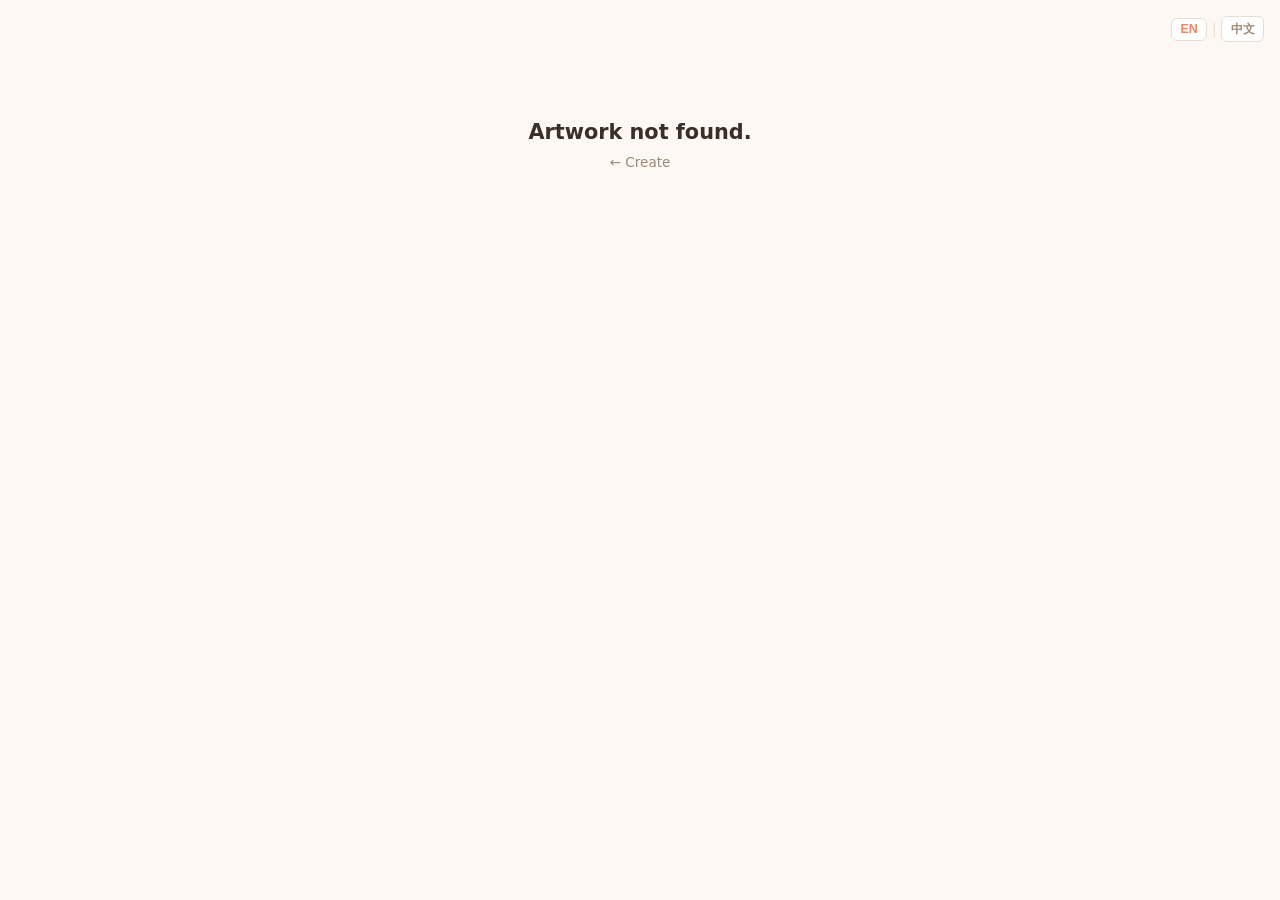
==== art.html @ 0f6ca859 "Add files via upload" ====
<!DOCTYPE html>
<html lang="en">
<head>
  <meta charset="UTF-8" />
  <meta name="viewport" content="width=device-width, initial-scale=1.0" />
  <title>Artwork</title>
  <style>
    *, *::before, *::after { box-sizing: border-box; margin: 0; padding: 0; }

    :root {
      --bg:      #fdf8f4;
      --surface: #ffffff;
      --border:  #e8ddd4;
      --primary: #f4845f;
      --text:    #3a2e27;
      --muted:   #9e8878;
      --radius:  14px;
    }

    body {
      font-family: 'Segoe UI', system-ui, sans-serif;
      background: var(--bg);
      color: var(--text);
      min-height: 100vh;
    }

    /* ── Lang switcher ── */
    .lang-switcher {
      position: fixed;
      top: 1rem;
      right: 1rem;
      display: flex;
      align-items: center;
      gap: .3rem;
      z-index: 20;
    }
    .lang-btn {
      background: rgba(255,255,255,.85);
      border: 1px solid var(--border);
      color: var(--muted);
      padding: .22rem .52rem;
      border-radius: 6px;
      font-size: .78rem;
      font-weight: 600;
      cursor: pointer;
      transition: color .15s;
      backdrop-filter: blur(4px);
    }
    .lang-btn:hover,
    .lang-btn.active { color: var(--primary); }
    .lang-sep { color: var(--border); font-size: .85rem; }

    /* ── Back link ── */
    .back-link {
      display: inline-flex;
      align-items: center;
      gap: .35rem;
      font-size: .85rem;
      color: var(--muted);
      text-decoration: none;
      margin-bottom: 1.4rem;
      transition: color .15s;
    }
    .back-link:hover { color: var(--primary); }

    /* ── Layout ── */
    .container {
      max-width: 680px;
      margin: 0 auto;
      padding: 2.5rem 1.2rem 5rem;
    }

    /* ── Image ── */
    .art-image-wrap {
      border-radius: var(--radius);
      overflow: hidden;
      box-shadow: 0 6px 32px rgba(0,0,0,.10);
      background: var(--border);
      margin-bottom: 1.6rem;
    }
    .art-image-wrap img {
      width: 100%;
      display: block;
      max-height: 72vh;
      object-fit: contain;
      background: var(--bg);
    }

    /* ── Info card ── */
    .art-info {
      background: var(--surface);
      border: 1.5px solid var(--border);
      border-radius: var(--radius);
      padding: 1.6rem 1.8rem;
    }
    .art-title {
      font-size: clamp(1.4rem, 5vw, 2rem);
      font-weight: 800;
      line-height: 1.25;
      margin-bottom: 1rem;
    }

    /* ── Meta row ── */
    .art-meta {
      display: flex;
      flex-wrap: wrap;
      gap: .5rem .9rem;
      margin-bottom: .6rem;
    }
    .art-meta-item {
      display: flex;
      align-items: center;
      gap: .3rem;
      font-size: .88rem;
      color: var(--muted);
    }
    .art-meta-value { font-weight: 600; color: var(--text); }

    /* ── Story ── */
    .art-divider {
      border: none;
      border-top: 1.5px solid var(--border);
      margin: 1.2rem 0;
    }
    .art-story-label {
      font-size: .75rem;
      font-weight: 700;
      text-transform: uppercase;
      letter-spacing: .06em;
      color: var(--muted);
      margin-bottom: .55rem;
    }
    .art-story {
      font-size: .95rem;
      line-height: 1.8;
      white-space: pre-wrap;
    }

    /* ── Action buttons ── */
    .art-actions {
      display: flex;
      gap: .7rem;
      margin-top: 1.4rem;
      flex-wrap: wrap;
    }
    .btn-action {
      display: inline-flex;
      align-items: center;
      gap: .4rem;
      padding: .55rem 1.1rem;
      border-radius: 8px;
      font-size: .85rem;
      font-weight: 600;
      cursor: pointer;
      border: 1.5px solid var(--border);
      background: var(--surface);
      color: var(--text);
      transition: border-color .15s, color .15s, background .15s;
      text-decoration: none;
    }
    .btn-action:hover {
      border-color: var(--primary);
      color: var(--primary);
      background: #fff5f2;
    }

    /* ── Toast ── */
    .toast {
      position: fixed;
      bottom: 2rem;
      left: 50%;
      transform: translateX(-50%) translateY(4px);
      background: #3a2e27;
      color: #fff;
      padding: .7rem 1.4rem;
      border-radius: 10px;
      font-size: .88rem;
      font-weight: 500;
      opacity: 0;
      pointer-events: none;
      transition: opacity .25s, transform .25s;
      white-space: nowrap;
      z-index: 100;
    }
    .toast.show {
      opacity: 1;
      transform: translateX(-50%) translateY(0);
    }

    /* ── Footer ── */
    .art-footer {
      text-align: center;
      margin-top: 2rem;
      font-size: .78rem;
      color: var(--muted);
    }
    .art-footer a {
      color: var(--primary);
      text-decoration: none;
      font-weight: 600;
    }
    .art-footer a:hover { text-decoration: underline; }

    /* ── Artwork navigation ── */
    .art-nav {
      display: flex;
      justify-content: space-between;
      align-items: center;
      margin-top: 2rem;
      gap: 1rem;
    }
    .art-nav-btn {
      display: inline-flex;
      align-items: center;
      gap: .4rem;
      padding: .6rem 1.1rem;
      border-radius: 8px;
      font-size: .85rem;
      font-weight: 600;
      cursor: pointer;
      border: 1.5px solid var(--border);
      background: var(--surface);
      color: var(--muted);
      text-decoration: none;
      transition: border-color .15s, color .15s;
    }
    .art-nav-btn:hover {
      border-color: var(--primary);
      color: var(--primary);
    }
    .art-nav-btn.disabled {
      opacity: .35;
      pointer-events: none;
    }
    .art-nav-spacer { flex: 1; }

    /* ── Not found ── */
    .not-found {
      text-align: center;
      padding: 5rem 1rem;
    }
    .not-found h2 { font-size: 1.3rem; margin-bottom: .6rem; }
    .not-found p  { color: var(--muted); font-size: .9rem; }

    @media (max-width: 480px) {
      .container { padding: 1.6rem .9rem 4rem; }
      .art-info   { padding: 1.2rem 1.2rem; }
      .art-nav-btn { font-size: .8rem; padding: .5rem .8rem; }
    }
  </style>
</head>
<body>

  <div class="lang-switcher">
    <button class="lang-btn" data-lang="en">EN</button>
    <span class="lang-sep">|</span>
    <button class="lang-btn" data-lang="zh">中文</button>
  </div>

  <div class="container" id="app"></div>

  <!-- Toast -->
  <div class="toast" id="toast"></div>

  <script src="lang.js"></script>
  <script>
    'use strict';

    let currentLang = localStorage.getItem('kids_art_lang') || 'en';
    function t(key) { return (LANG[currentLang] || LANG['en'])[key] || LANG['en'][key] || key; }

    function applyLangBtns() {
      document.documentElement.lang = currentLang === 'zh' ? 'zh-CN' : 'en';
      document.querySelectorAll('.lang-btn').forEach(btn => {
        btn.classList.toggle('active', btn.dataset.lang === currentLang);
      });
    }

    document.querySelectorAll('.lang-btn').forEach(btn => {
      btn.addEventListener('click', () => {
        currentLang = btn.dataset.lang;
        localStorage.setItem('kids_art_lang', currentLang);
        render();
      });
    });

    /* ── Helpers ── */
    function formatDate(dateStr) {
      const [y, m, d] = dateStr.split('-').map(Number);
      const locale = currentLang === 'zh' ? 'zh-CN' : 'en-US';
      return new Date(y, m - 1, d).toLocaleDateString(locale, {
        year: 'numeric', month: 'long', day: 'numeric',
      });
    }

    function esc(str) {
      return String(str)
        .replace(/&/g, '&amp;').replace(/</g, '&lt;')
        .replace(/>/g, '&gt;').replace(/"/g, '&quot;');
    }

    function showToast(msg) {
      const el = document.getElementById('toast');
      el.textContent = msg;
      el.classList.add('show');
      setTimeout(() => el.classList.remove('show'), 2800);
    }

    /* ── Data ── */
    function getAllDrawings() {
      try {
        return JSON.parse(localStorage.getItem('kids_art_gallery')) || [];
      } catch { return []; }
    }

    function getCurrentId() {
      return parseInt(new URLSearchParams(location.search).get('id')) || null;
    }

    function getDrawing() {
      const id = getCurrentId();
      if (!id) return null;
      const list = getAllDrawings();
      return list.find(d => d.id === id) || null;
    }

    /* ── Prev / Next ── */
    function getAdjacentIds() {
      const id = getCurrentId();
      if (!id) return { prevId: null, nextId: null };
      // Sort same as gallery: newest first by date
      const list = getAllDrawings().slice().sort((a, b) => {
        if (b.date !== a.date) return b.date.localeCompare(a.date);
        return b.id - a.id;
      });
      const idx = list.findIndex(d => d.id === id);
      return {
        prevId: idx < list.length - 1 ? list[idx + 1].id : null,
        nextId: idx > 0 ? list[idx - 1].id : null,
      };
    }

    /* ── Actions ── */
    function handleShare() {
      navigator.clipboard.writeText(location.href).then(() => {
        showToast(t('shareToast'));
      }).catch(() => {
        // Fallback: select input
        const el = document.createElement('input');
        el.value = location.href;
        document.body.appendChild(el);
        el.select();
        document.execCommand('copy');
        document.body.removeChild(el);
        showToast(t('shareToast'));
      });
    }

    function handleDownload(d) {
      const a = document.createElement('a');
      a.href = d.imageUrl;
      a.download = (d.title || 'artwork') + '.jpg';
      document.body.appendChild(a);
      a.click();
      document.body.removeChild(a);
    }

    /* ── Render ── */
    function render() {
      applyLangBtns();
      const d = getDrawing();
      const app = document.getElementById('app');

      if (!d) {
        document.title = t('shareNotFound');
        app.innerHTML = `
          <div class="not-found">
            <h2>${t('shareNotFound')}</h2>
            <p><a class="back-link" href="index.html">← ${t('navHome')}</a></p>
          </div>`;
        return;
      }

      document.title = `${d.title} · ${t('siteTitle')}`;

      // Meta items
      const metas = [];
      if (d.artist) metas.push(`
        <div class="art-meta-item">
          <span>🎨</span>
          <span class="art-meta-value">${esc(d.artist)}</span>
        </div>`);
      if (d.age) metas.push(`
        <div class="art-meta-item">
          <span>🌱</span>
          <span>${t('labelAge')}</span>
          <span class="art-meta-value">${esc(d.age)}</span>
        </div>`);
      metas.push(`
        <div class="art-meta-item">
          <span>📅</span>
          <span class="art-meta-value">${formatDate(d.date)}</span>
        </div>`);

      const storyHtml = d.story ? `
        <hr class="art-divider" />
        <div class="art-story-label">${t('labelStory')}</div>
        <p class="art-story">${esc(d.story)}</p>` : '';

      // Prev / Next
      const { prevId, nextId } = getAdjacentIds();
      const prevBtn = `<a class="art-nav-btn${prevId ? '' : ' disabled'}" ${prevId ? `href="art.html?id=${prevId}"` : ''}>${t('navPrevArt')}</a>`;
      const nextBtn = `<a class="art-nav-btn${nextId ? '' : ' disabled'}" ${nextId ? `href="art.html?id=${nextId}"` : ''}>${t('navNextArt')}</a>`;

      app.innerHTML = `
        <a class="back-link" href="index.html">← ${t('navHome')}</a>
        <div class="art-image-wrap">
          <img src="${d.imageUrl}" alt="${esc(d.title)}" />
        </div>
        <div class="art-info">
          <h1 class="art-title">${esc(d.title)}</h1>
          <div class="art-meta">${metas.join('')}</div>
          ${storyHtml}
          <div class="art-actions">
            <button class="btn-action" id="btn-share-link">${t('btnShareLink')}</button>
            <button class="btn-action" id="btn-download-img">${t('btnDownloadImg')}</button>
          </div>
        </div>
        <div class="art-nav">
          ${prevBtn}
          <span class="art-nav-spacer"></span>
          ${nextBtn}
        </div>
        <p class="art-footer">
          ${t('shareFooter')} <a href="index.html">${t('siteTitle')}</a>
        </p>`;

      document.getElementById('btn-share-link').addEventListener('click', handleShare);
      document.getElementById('btn-download-img').addEventListener('click', () => handleDownload(d));
    }

    render();
  </script>
</body>
</html>
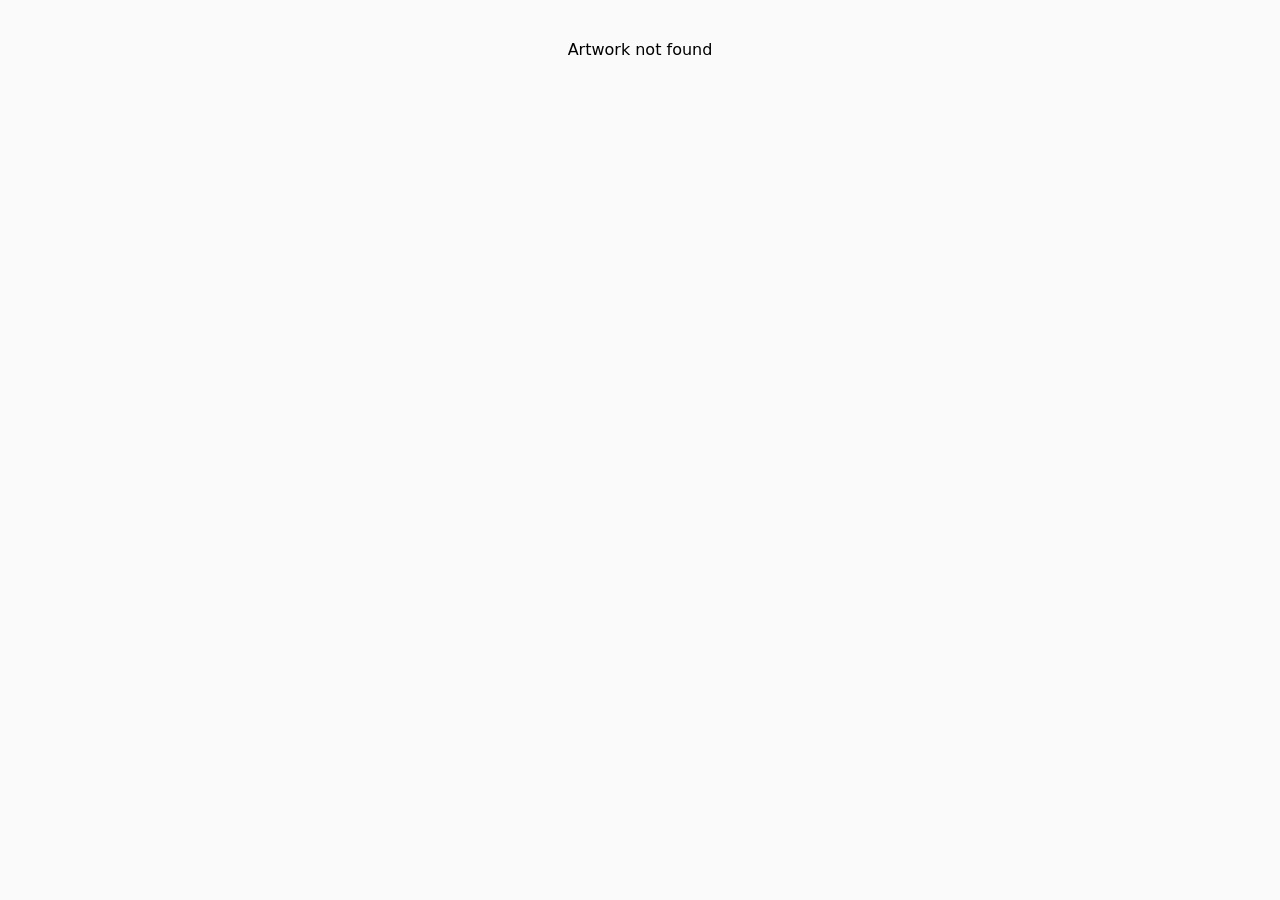
==== commit 5720e338: "Update art.html" ====
--- a/art.html
+++ b/art.html
@@ -1,445 +1,113 @@
 <!DOCTYPE html>
 <html lang="en">
 <head>
-  <meta charset="UTF-8" />
-  <meta name="viewport" content="width=device-width, initial-scale=1.0" />
-  <title>Artwork</title>
-  <style>
-    *, *::before, *::after { box-sizing: border-box; margin: 0; padding: 0; }
 
-    :root {
-      --bg:      #fdf8f4;
-      --surface: #ffffff;
-      --border:  #e8ddd4;
-      --primary: #f4845f;
-      --text:    #3a2e27;
-      --muted:   #9e8878;
-      --radius:  14px;
-    }
+<meta charset="UTF-8">
+<meta name="viewport" content="width=device-width, initial-scale=1.0">
 
-    body {
-      font-family: 'Segoe UI', system-ui, sans-serif;
-      background: var(--bg);
-      color: var(--text);
-      min-height: 100vh;
-    }
+<title>Artwork</title>
 
-    /* ── Lang switcher ── */
-    .lang-switcher {
-      position: fixed;
-      top: 1rem;
-      right: 1rem;
-      display: flex;
-      align-items: center;
-      gap: .3rem;
-      z-index: 20;
-    }
-    .lang-btn {
-      background: rgba(255,255,255,.85);
-      border: 1px solid var(--border);
-      color: var(--muted);
-      padding: .22rem .52rem;
-      border-radius: 6px;
-      font-size: .78rem;
-      font-weight: 600;
-      cursor: pointer;
-      transition: color .15s;
-      backdrop-filter: blur(4px);
-    }
-    .lang-btn:hover,
-    .lang-btn.active { color: var(--primary); }
-    .lang-sep { color: var(--border); font-size: .85rem; }
+<style>
 
-    /* ── Back link ── */
-    .back-link {
-      display: inline-flex;
-      align-items: center;
-      gap: .35rem;
-      font-size: .85rem;
-      color: var(--muted);
-      text-decoration: none;
-      margin-bottom: 1.4rem;
-      transition: color .15s;
-    }
-    .back-link:hover { color: var(--primary); }
+body{
+font-family:system-ui;
+margin:0;
+background:#fafafa;
+display:flex;
+justify-content:center;
+}
 
-    /* ── Layout ── */
-    .container {
-      max-width: 680px;
-      margin: 0 auto;
-      padding: 2.5rem 1.2rem 5rem;
-    }
+.container{
+max-width:720px;
+padding:40px 20px;
+}
 
-    /* ── Image ── */
-    .art-image-wrap {
-      border-radius: var(--radius);
-      overflow: hidden;
-      box-shadow: 0 6px 32px rgba(0,0,0,.10);
-      background: var(--border);
-      margin-bottom: 1.6rem;
-    }
-    .art-image-wrap img {
-      width: 100%;
-      display: block;
-      max-height: 72vh;
-      object-fit: contain;
-      background: var(--bg);
-    }
+img{
+width:100%;
+border-radius:14px;
+}
 
-    /* ── Info card ── */
-    .art-info {
-      background: var(--surface);
-      border: 1.5px solid var(--border);
-      border-radius: var(--radius);
-      padding: 1.6rem 1.8rem;
-    }
-    .art-title {
-      font-size: clamp(1.4rem, 5vw, 2rem);
-      font-weight: 800;
-      line-height: 1.25;
-      margin-bottom: 1rem;
-    }
+h1{
+margin-top:20px;
+}
 
-    /* ── Meta row ── */
-    .art-meta {
-      display: flex;
-      flex-wrap: wrap;
-      gap: .5rem .9rem;
-      margin-bottom: .6rem;
-    }
-    .art-meta-item {
-      display: flex;
-      align-items: center;
-      gap: .3rem;
-      font-size: .88rem;
-      color: var(--muted);
-    }
-    .art-meta-value { font-weight: 600; color: var(--text); }
+.meta{
+color:#777;
+margin-top:6px;
+}
 
-    /* ── Story ── */
-    .art-divider {
-      border: none;
-      border-top: 1.5px solid var(--border);
-      margin: 1.2rem 0;
-    }
-    .art-story-label {
-      font-size: .75rem;
-      font-weight: 700;
-      text-transform: uppercase;
-      letter-spacing: .06em;
-      color: var(--muted);
-      margin-bottom: .55rem;
-    }
-    .art-story {
-      font-size: .95rem;
-      line-height: 1.8;
-      white-space: pre-wrap;
-    }
+.story{
+margin-top:20px;
+line-height:1.6;
+font-size:16px;
+}
 
-    /* ── Action buttons ── */
-    .art-actions {
-      display: flex;
-      gap: .7rem;
-      margin-top: 1.4rem;
-      flex-wrap: wrap;
-    }
-    .btn-action {
-      display: inline-flex;
-      align-items: center;
-      gap: .4rem;
-      padding: .55rem 1.1rem;
-      border-radius: 8px;
-      font-size: .85rem;
-      font-weight: 600;
-      cursor: pointer;
-      border: 1.5px solid var(--border);
-      background: var(--surface);
-      color: var(--text);
-      transition: border-color .15s, color .15s, background .15s;
-      text-decoration: none;
-    }
-    .btn-action:hover {
-      border-color: var(--primary);
-      color: var(--primary);
-      background: #fff5f2;
-    }
+.home{
+display:inline-block;
+margin-bottom:20px;
+color:#666;
+text-decoration:none;
+}
 
-    /* ── Toast ── */
-    .toast {
-      position: fixed;
-      bottom: 2rem;
-      left: 50%;
-      transform: translateX(-50%) translateY(4px);
-      background: #3a2e27;
-      color: #fff;
-      padding: .7rem 1.4rem;
-      border-radius: 10px;
-      font-size: .88rem;
-      font-weight: 500;
-      opacity: 0;
-      pointer-events: none;
-      transition: opacity .25s, transform .25s;
-      white-space: nowrap;
-      z-index: 100;
-    }
-    .toast.show {
-      opacity: 1;
-      transform: translateX(-50%) translateY(0);
-    }
+</style>
 
-    /* ── Footer ── */
-    .art-footer {
-      text-align: center;
-      margin-top: 2rem;
-      font-size: .78rem;
-      color: var(--muted);
-    }
-    .art-footer a {
-      color: var(--primary);
-      text-decoration: none;
-      font-weight: 600;
-    }
-    .art-footer a:hover { text-decoration: underline; }
+</head>
 
-    /* ── Artwork navigation ── */
-    .art-nav {
-      display: flex;
-      justify-content: space-between;
-      align-items: center;
-      margin-top: 2rem;
-      gap: 1rem;
-    }
-    .art-nav-btn {
-      display: inline-flex;
-      align-items: center;
-      gap: .4rem;
-      padding: .6rem 1.1rem;
-      border-radius: 8px;
-      font-size: .85rem;
-      font-weight: 600;
-      cursor: pointer;
-      border: 1.5px solid var(--border);
-      background: var(--surface);
-      color: var(--muted);
-      text-decoration: none;
-      transition: border-color .15s, color .15s;
-    }
-    .art-nav-btn:hover {
-      border-color: var(--primary);
-      color: var(--primary);
-    }
-    .art-nav-btn.disabled {
-      opacity: .35;
-      pointer-events: none;
-    }
-    .art-nav-spacer { flex: 1; }
-
-    /* ── Not found ── */
-    .not-found {
-      text-align: center;
-      padding: 5rem 1rem;
-    }
-    .not-found h2 { font-size: 1.3rem; margin-bottom: .6rem; }
-    .not-found p  { color: var(--muted); font-size: .9rem; }
-
-    @media (max-width: 480px) {
-      .container { padding: 1.6rem .9rem 4rem; }
-      .art-info   { padding: 1.2rem 1.2rem; }
-      .art-nav-btn { font-size: .8rem; padding: .5rem .8rem; }
-    }
-  </style>
-</head>
 <body>
 
-  <div class="lang-switcher">
-    <button class="lang-btn" data-lang="en">EN</button>
-    <span class="lang-sep">|</span>
-    <button class="lang-btn" data-lang="zh">中文</button>
-  </div>
+<div class="container" id="art"></div>
 
-  <div class="container" id="app"></div>
+<script>
 
-  <!-- Toast -->
-  <div class="toast" id="toast"></div>
+function getDrawings(){
 
-  <script src="lang.js"></script>
-  <script>
-    'use strict';
+try{
+return JSON.parse(localStorage.getItem("kids_art_gallery"))||[]
+}catch{
+return[]
+}
 
-    let currentLang = localStorage.getItem('kids_art_lang') || 'en';
-    function t(key) { return (LANG[currentLang] || LANG['en'])[key] || LANG['en'][key] || key; }
+}
 
-    function applyLangBtns() {
-      document.documentElement.lang = currentLang === 'zh' ? 'zh-CN' : 'en';
-      document.querySelectorAll('.lang-btn').forEach(btn => {
-        btn.classList.toggle('active', btn.dataset.lang === currentLang);
-      });
-    }
+const params=new URLSearchParams(location.search)
 
-    document.querySelectorAll('.lang-btn').forEach(btn => {
-      btn.addEventListener('click', () => {
-        currentLang = btn.dataset.lang;
-        localStorage.setItem('kids_art_lang', currentLang);
-        render();
-      });
-    });
+const id=params.get("id")
 
-    /* ── Helpers ── */
-    function formatDate(dateStr) {
-      const [y, m, d] = dateStr.split('-').map(Number);
-      const locale = currentLang === 'zh' ? 'zh-CN' : 'en-US';
-      return new Date(y, m - 1, d).toLocaleDateString(locale, {
-        year: 'numeric', month: 'long', day: 'numeric',
-      });
-    }
+const drawings=getDrawings()
 
-    function esc(str) {
-      return String(str)
-        .replace(/&/g, '&amp;').replace(/</g, '&lt;')
-        .replace(/>/g, '&gt;').replace(/"/g, '&quot;');
-    }
+const d=drawings[id]
 
-    function showToast(msg) {
-      const el = document.getElementById('toast');
-      el.textContent = msg;
-      el.classList.add('show');
-      setTimeout(() => el.classList.remove('show'), 2800);
-    }
+if(!d){
 
-    /* ── Data ── */
-    function getAllDrawings() {
-      try {
-        return JSON.parse(localStorage.getItem('kids_art_gallery')) || [];
-      } catch { return []; }
-    }
+document.getElementById("art").innerHTML="Artwork not found"
 
-    function getCurrentId() {
-      return parseInt(new URLSearchParams(location.search).get('id')) || null;
-    }
+}else{
 
-    function getDrawing() {
-      const id = getCurrentId();
-      if (!id) return null;
-      const list = getAllDrawings();
-      return list.find(d => d.id === id) || null;
-    }
+document.getElementById("art").innerHTML=`
 
-    /* ── Prev / Next ── */
-    function getAdjacentIds() {
-      const id = getCurrentId();
-      if (!id) return { prevId: null, nextId: null };
-      // Sort same as gallery: newest first by date
-      const list = getAllDrawings().slice().sort((a, b) => {
-        if (b.date !== a.date) return b.date.localeCompare(a.date);
-        return b.id - a.id;
-      });
-      const idx = list.findIndex(d => d.id === id);
-      return {
-        prevId: idx < list.length - 1 ? list[idx + 1].id : null,
-        nextId: idx > 0 ? list[idx - 1].id : null,
-      };
-    }
+<a class="home" href="index.html">← Home</a>
 
-    /* ── Actions ── */
-    function handleShare() {
-      navigator.clipboard.writeText(location.href).then(() => {
-        showToast(t('shareToast'));
-      }).catch(() => {
-        // Fallback: select input
-        const el = document.createElement('input');
-        el.value = location.href;
-        document.body.appendChild(el);
-        el.select();
-        document.execCommand('copy');
-        document.body.removeChild(el);
-        showToast(t('shareToast'));
-      });
-    }
+<img src="${d.imageUrl}">
 
-    function handleDownload(d) {
-      const a = document.createElement('a');
-      a.href = d.imageUrl;
-      a.download = (d.title || 'artwork') + '.jpg';
-      document.body.appendChild(a);
-      a.click();
-      document.body.removeChild(a);
-    }
+<h1>${d.title||""}</h1>
 
-    /* ── Render ── */
-    function render() {
-      applyLangBtns();
-      const d = getDrawing();
-      const app = document.getElementById('app');
+<div class="meta">
 
-      if (!d) {
-        document.title = t('shareNotFound');
-        app.innerHTML = `
-          <div class="not-found">
-            <h2>${t('shareNotFound')}</h2>
-            <p><a class="back-link" href="index.html">← ${t('navHome')}</a></p>
-          </div>`;
-        return;
-      }
+${d.date||""}
 
-      document.title = `${d.title} · ${t('siteTitle')}`;
+</div>
 
-      // Meta items
-      const metas = [];
-      if (d.artist) metas.push(`
-        <div class="art-meta-item">
-          <span>🎨</span>
-          <span class="art-meta-value">${esc(d.artist)}</span>
-        </div>`);
-      if (d.age) metas.push(`
-        <div class="art-meta-item">
-          <span>🌱</span>
-          <span>${t('labelAge')}</span>
-          <span class="art-meta-value">${esc(d.age)}</span>
-        </div>`);
-      metas.push(`
-        <div class="art-meta-item">
-          <span>📅</span>
-          <span class="art-meta-value">${formatDate(d.date)}</span>
-        </div>`);
+<div class="story">
 
-      const storyHtml = d.story ? `
-        <hr class="art-divider" />
-        <div class="art-story-label">${t('labelStory')}</div>
-        <p class="art-story">${esc(d.story)}</p>` : '';
+${d.story||""}
 
-      // Prev / Next
-      const { prevId, nextId } = getAdjacentIds();
-      const prevBtn = `<a class="art-nav-btn${prevId ? '' : ' disabled'}" ${prevId ? `href="art.html?id=${prevId}"` : ''}>${t('navPrevArt')}</a>`;
-      const nextBtn = `<a class="art-nav-btn${nextId ? '' : ' disabled'}" ${nextId ? `href="art.html?id=${nextId}"` : ''}>${t('navNextArt')}</a>`;
+</div>
 
-      app.innerHTML = `
-        <a class="back-link" href="index.html">← ${t('navHome')}</a>
-        <div class="art-image-wrap">
-          <img src="${d.imageUrl}" alt="${esc(d.title)}" />
-        </div>
-        <div class="art-info">
-          <h1 class="art-title">${esc(d.title)}</h1>
-          <div class="art-meta">${metas.join('')}</div>
-          ${storyHtml}
-          <div class="art-actions">
-            <button class="btn-action" id="btn-share-link">${t('btnShareLink')}</button>
-            <button class="btn-action" id="btn-download-img">${t('btnDownloadImg')}</button>
-          </div>
-        </div>
-        <div class="art-nav">
-          ${prevBtn}
-          <span class="art-nav-spacer"></span>
-          ${nextBtn}
-        </div>
-        <p class="art-footer">
-          ${t('shareFooter')} <a href="index.html">${t('siteTitle')}</a>
-        </p>`;
+`
 
-      document.getElementById('btn-share-link').addEventListener('click', handleShare);
-      document.getElementById('btn-download-img').addEventListener('click', () => handleDownload(d));
-    }
+}
 
-    render();
-  </script>
+</script>
+
 </body>
 </html>
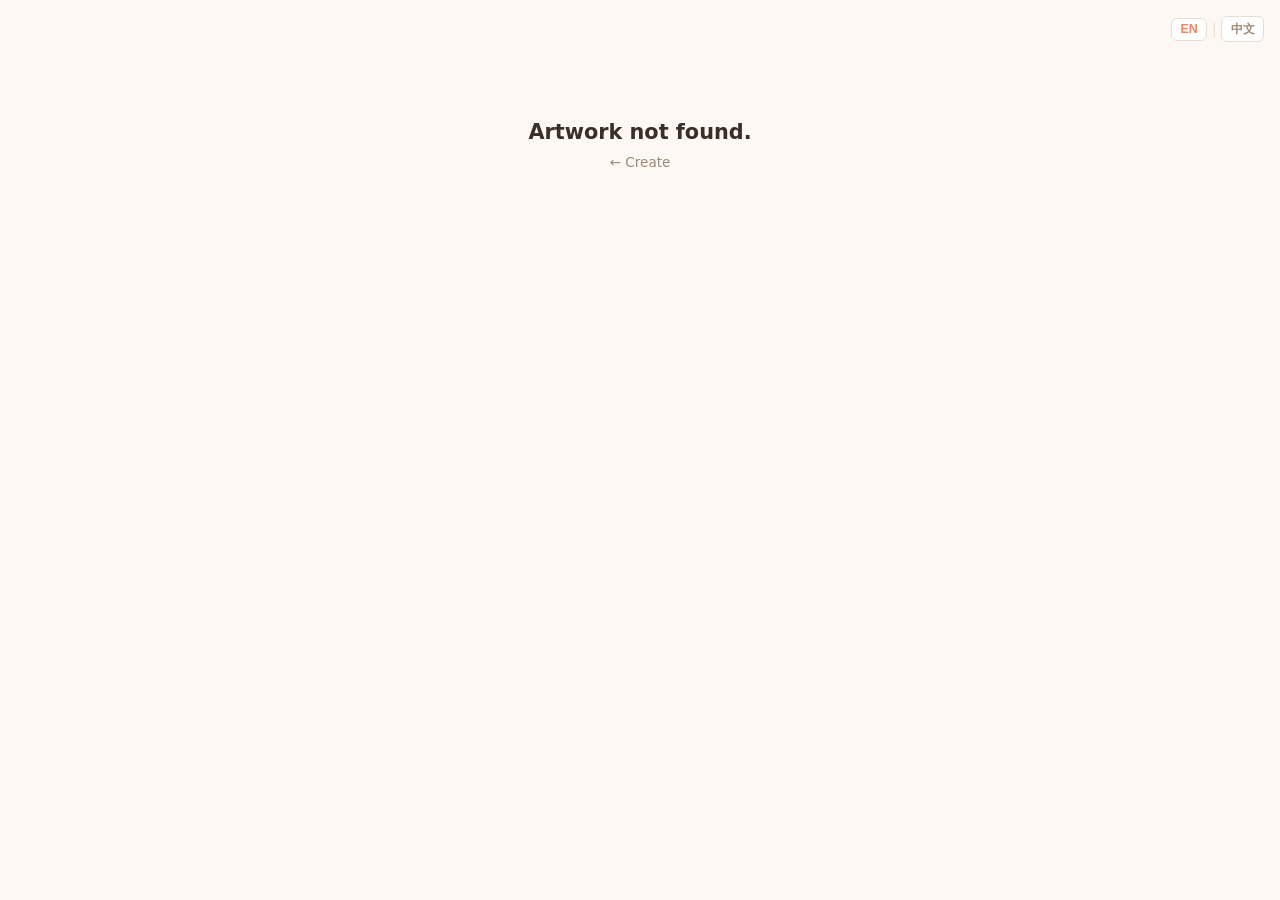
==== commit 177c1b72: "Add files via upload" ====
--- a/art.html
+++ b/art.html
@@ -1,113 +1,445 @@
 <!DOCTYPE html>
 <html lang="en">
 <head>
-
-<meta charset="UTF-8">
-<meta name="viewport" content="width=device-width, initial-scale=1.0">
-
-<title>Artwork</title>
-
-<style>
-
-body{
-font-family:system-ui;
-margin:0;
-background:#fafafa;
-display:flex;
-justify-content:center;
-}
-
-.container{
-max-width:720px;
-padding:40px 20px;
-}
-
-img{
-width:100%;
-border-radius:14px;
-}
-
-h1{
-margin-top:20px;
-}
-
-.meta{
-color:#777;
-margin-top:6px;
-}
-
-.story{
-margin-top:20px;
-line-height:1.6;
-font-size:16px;
-}
-
-.home{
-display:inline-block;
-margin-bottom:20px;
-color:#666;
-text-decoration:none;
-}
-
-</style>
-
+  <meta charset="UTF-8" />
+  <meta name="viewport" content="width=device-width, initial-scale=1.0" />
+  <title>Artwork</title>
+  <style>
+    *, *::before, *::after { box-sizing: border-box; margin: 0; padding: 0; }
+
+    :root {
+      --bg:      #fdf8f4;
+      --surface: #ffffff;
+      --border:  #e8ddd4;
+      --primary: #f4845f;
+      --text:    #3a2e27;
+      --muted:   #9e8878;
+      --radius:  14px;
+    }
+
+    body {
+      font-family: 'Segoe UI', system-ui, sans-serif;
+      background: var(--bg);
+      color: var(--text);
+      min-height: 100vh;
+    }
+
+    /* ── Lang switcher ── */
+    .lang-switcher {
+      position: fixed;
+      top: 1rem;
+      right: 1rem;
+      display: flex;
+      align-items: center;
+      gap: .3rem;
+      z-index: 20;
+    }
+    .lang-btn {
+      background: rgba(255,255,255,.85);
+      border: 1px solid var(--border);
+      color: var(--muted);
+      padding: .22rem .52rem;
+      border-radius: 6px;
+      font-size: .78rem;
+      font-weight: 600;
+      cursor: pointer;
+      transition: color .15s;
+      backdrop-filter: blur(4px);
+    }
+    .lang-btn:hover,
+    .lang-btn.active { color: var(--primary); }
+    .lang-sep { color: var(--border); font-size: .85rem; }
+
+    /* ── Back link ── */
+    .back-link {
+      display: inline-flex;
+      align-items: center;
+      gap: .35rem;
+      font-size: .85rem;
+      color: var(--muted);
+      text-decoration: none;
+      margin-bottom: 1.4rem;
+      transition: color .15s;
+    }
+    .back-link:hover { color: var(--primary); }
+
+    /* ── Layout ── */
+    .container {
+      max-width: 680px;
+      margin: 0 auto;
+      padding: 2.5rem 1.2rem 5rem;
+    }
+
+    /* ── Image ── */
+    .art-image-wrap {
+      border-radius: var(--radius);
+      overflow: hidden;
+      box-shadow: 0 6px 32px rgba(0,0,0,.10);
+      background: var(--border);
+      margin-bottom: 1.6rem;
+    }
+    .art-image-wrap img {
+      width: 100%;
+      display: block;
+      max-height: 72vh;
+      object-fit: contain;
+      background: var(--bg);
+    }
+
+    /* ── Info card ── */
+    .art-info {
+      background: var(--surface);
+      border: 1.5px solid var(--border);
+      border-radius: var(--radius);
+      padding: 1.6rem 1.8rem;
+    }
+    .art-title {
+      font-size: clamp(1.4rem, 5vw, 2rem);
+      font-weight: 800;
+      line-height: 1.25;
+      margin-bottom: 1rem;
+    }
+
+    /* ── Meta row ── */
+    .art-meta {
+      display: flex;
+      flex-wrap: wrap;
+      gap: .5rem .9rem;
+      margin-bottom: .6rem;
+    }
+    .art-meta-item {
+      display: flex;
+      align-items: center;
+      gap: .3rem;
+      font-size: .88rem;
+      color: var(--muted);
+    }
+    .art-meta-value { font-weight: 600; color: var(--text); }
+
+    /* ── Story ── */
+    .art-divider {
+      border: none;
+      border-top: 1.5px solid var(--border);
+      margin: 1.2rem 0;
+    }
+    .art-story-label {
+      font-size: .75rem;
+      font-weight: 700;
+      text-transform: uppercase;
+      letter-spacing: .06em;
+      color: var(--muted);
+      margin-bottom: .55rem;
+    }
+    .art-story {
+      font-size: .95rem;
+      line-height: 1.8;
+      white-space: pre-wrap;
+    }
+
+    /* ── Action buttons ── */
+    .art-actions {
+      display: flex;
+      gap: .7rem;
+      margin-top: 1.4rem;
+      flex-wrap: wrap;
+    }
+    .btn-action {
+      display: inline-flex;
+      align-items: center;
+      gap: .4rem;
+      padding: .55rem 1.1rem;
+      border-radius: 8px;
+      font-size: .85rem;
+      font-weight: 600;
+      cursor: pointer;
+      border: 1.5px solid var(--border);
+      background: var(--surface);
+      color: var(--text);
+      transition: border-color .15s, color .15s, background .15s;
+      text-decoration: none;
+    }
+    .btn-action:hover {
+      border-color: var(--primary);
+      color: var(--primary);
+      background: #fff5f2;
+    }
+
+    /* ── Toast ── */
+    .toast {
+      position: fixed;
+      bottom: 2rem;
+      left: 50%;
+      transform: translateX(-50%) translateY(4px);
+      background: #3a2e27;
+      color: #fff;
+      padding: .7rem 1.4rem;
+      border-radius: 10px;
+      font-size: .88rem;
+      font-weight: 500;
+      opacity: 0;
+      pointer-events: none;
+      transition: opacity .25s, transform .25s;
+      white-space: nowrap;
+      z-index: 100;
+    }
+    .toast.show {
+      opacity: 1;
+      transform: translateX(-50%) translateY(0);
+    }
+
+    /* ── Footer ── */
+    .art-footer {
+      text-align: center;
+      margin-top: 2rem;
+      font-size: .78rem;
+      color: var(--muted);
+    }
+    .art-footer a {
+      color: var(--primary);
+      text-decoration: none;
+      font-weight: 600;
+    }
+    .art-footer a:hover { text-decoration: underline; }
+
+    /* ── Artwork navigation ── */
+    .art-nav {
+      display: flex;
+      justify-content: space-between;
+      align-items: center;
+      margin-top: 2rem;
+      gap: 1rem;
+    }
+    .art-nav-btn {
+      display: inline-flex;
+      align-items: center;
+      gap: .4rem;
+      padding: .6rem 1.1rem;
+      border-radius: 8px;
+      font-size: .85rem;
+      font-weight: 600;
+      cursor: pointer;
+      border: 1.5px solid var(--border);
+      background: var(--surface);
+      color: var(--muted);
+      text-decoration: none;
+      transition: border-color .15s, color .15s;
+    }
+    .art-nav-btn:hover {
+      border-color: var(--primary);
+      color: var(--primary);
+    }
+    .art-nav-btn.disabled {
+      opacity: .35;
+      pointer-events: none;
+    }
+    .art-nav-spacer { flex: 1; }
+
+    /* ── Not found ── */
+    .not-found {
+      text-align: center;
+      padding: 5rem 1rem;
+    }
+    .not-found h2 { font-size: 1.3rem; margin-bottom: .6rem; }
+    .not-found p  { color: var(--muted); font-size: .9rem; }
+
+    @media (max-width: 480px) {
+      .container { padding: 1.6rem .9rem 4rem; }
+      .art-info   { padding: 1.2rem 1.2rem; }
+      .art-nav-btn { font-size: .8rem; padding: .5rem .8rem; }
+    }
+  </style>
 </head>
-
 <body>
 
-<div class="container" id="art"></div>
-
-<script>
-
-function getDrawings(){
-
-try{
-return JSON.parse(localStorage.getItem("kids_art_gallery"))||[]
-}catch{
-return[]
-}
-
-}
-
-const params=new URLSearchParams(location.search)
-
-const id=params.get("id")
-
-const drawings=getDrawings()
-
-const d=drawings[id]
-
-if(!d){
-
-document.getElementById("art").innerHTML="Artwork not found"
-
-}else{
-
-document.getElementById("art").innerHTML=`
-
-<a class="home" href="index.html">← Home</a>
-
-<img src="${d.imageUrl}">
-
-<h1>${d.title||""}</h1>
-
-<div class="meta">
-
-${d.date||""}
-
-</div>
-
-<div class="story">
-
-${d.story||""}
-
-</div>
-
-`
-
-}
-
-</script>
-
+  <div class="lang-switcher">
+    <button class="lang-btn" data-lang="en">EN</button>
+    <span class="lang-sep">|</span>
+    <button class="lang-btn" data-lang="zh">中文</button>
+  </div>
+
+  <div class="container" id="app"></div>
+
+  <!-- Toast -->
+  <div class="toast" id="toast"></div>
+
+  <script src="lang.js"></script>
+  <script>
+    'use strict';
+
+    let currentLang = localStorage.getItem('kids_art_lang') || 'en';
+    function t(key) { return (LANG[currentLang] || LANG['en'])[key] || LANG['en'][key] || key; }
+
+    function applyLangBtns() {
+      document.documentElement.lang = currentLang === 'zh' ? 'zh-CN' : 'en';
+      document.querySelectorAll('.lang-btn').forEach(btn => {
+        btn.classList.toggle('active', btn.dataset.lang === currentLang);
+      });
+    }
+
+    document.querySelectorAll('.lang-btn').forEach(btn => {
+      btn.addEventListener('click', () => {
+        currentLang = btn.dataset.lang;
+        localStorage.setItem('kids_art_lang', currentLang);
+        render();
+      });
+    });
+
+    /* ── Helpers ── */
+    function formatDate(dateStr) {
+      const [y, m, d] = dateStr.split('-').map(Number);
+      const locale = currentLang === 'zh' ? 'zh-CN' : 'en-US';
+      return new Date(y, m - 1, d).toLocaleDateString(locale, {
+        year: 'numeric', month: 'long', day: 'numeric',
+      });
+    }
+
+    function esc(str) {
+      return String(str)
+        .replace(/&/g, '&amp;').replace(/</g, '&lt;')
+        .replace(/>/g, '&gt;').replace(/"/g, '&quot;');
+    }
+
+    function showToast(msg) {
+      const el = document.getElementById('toast');
+      el.textContent = msg;
+      el.classList.add('show');
+      setTimeout(() => el.classList.remove('show'), 2800);
+    }
+
+    /* ── Data ── */
+    function getAllDrawings() {
+      try {
+        return JSON.parse(localStorage.getItem('kids_art_gallery')) || [];
+      } catch { return []; }
+    }
+
+    function getCurrentId() {
+      return parseInt(new URLSearchParams(location.search).get('id')) || null;
+    }
+
+    function getDrawing() {
+      const id = getCurrentId();
+      if (!id) return null;
+      const list = getAllDrawings();
+      return list.find(d => d.id === id) || null;
+    }
+
+    /* ── Prev / Next ── */
+    function getAdjacentIds() {
+      const id = getCurrentId();
+      if (!id) return { prevId: null, nextId: null };
+      // Sort same as gallery: newest first by date
+      const list = getAllDrawings().slice().sort((a, b) => {
+        if (b.date !== a.date) return b.date.localeCompare(a.date);
+        return b.id - a.id;
+      });
+      const idx = list.findIndex(d => d.id === id);
+      return {
+        prevId: idx < list.length - 1 ? list[idx + 1].id : null,
+        nextId: idx > 0 ? list[idx - 1].id : null,
+      };
+    }
+
+    /* ── Actions ── */
+    function handleShare() {
+      navigator.clipboard.writeText(location.href).then(() => {
+        showToast(t('shareToast'));
+      }).catch(() => {
+        // Fallback: select input
+        const el = document.createElement('input');
+        el.value = location.href;
+        document.body.appendChild(el);
+        el.select();
+        document.execCommand('copy');
+        document.body.removeChild(el);
+        showToast(t('shareToast'));
+      });
+    }
+
+    function handleDownload(d) {
+      const a = document.createElement('a');
+      a.href = d.imageUrl;
+      a.download = (d.title || 'artwork') + '.jpg';
+      document.body.appendChild(a);
+      a.click();
+      document.body.removeChild(a);
+    }
+
+    /* ── Render ── */
+    function render() {
+      applyLangBtns();
+      const d = getDrawing();
+      const app = document.getElementById('app');
+
+      if (!d) {
+        document.title = t('shareNotFound');
+        app.innerHTML = `
+          <div class="not-found">
+            <h2>${t('shareNotFound')}</h2>
+            <p><a class="back-link" href="index.html">← ${t('navHome')}</a></p>
+          </div>`;
+        return;
+      }
+
+      document.title = `${d.title} · ${t('siteTitle')}`;
+
+      // Meta items
+      const metas = [];
+      if (d.artist) metas.push(`
+        <div class="art-meta-item">
+          <span>🎨</span>
+          <span class="art-meta-value">${esc(d.artist)}</span>
+        </div>`);
+      if (d.age) metas.push(`
+        <div class="art-meta-item">
+          <span>🌱</span>
+          <span>${t('labelAge')}</span>
+          <span class="art-meta-value">${esc(d.age)}</span>
+        </div>`);
+      metas.push(`
+        <div class="art-meta-item">
+          <span>📅</span>
+          <span class="art-meta-value">${formatDate(d.date)}</span>
+        </div>`);
+
+      const storyHtml = d.story ? `
+        <hr class="art-divider" />
+        <div class="art-story-label">${t('labelStory')}</div>
+        <p class="art-story">${esc(d.story)}</p>` : '';
+
+      // Prev / Next
+      const { prevId, nextId } = getAdjacentIds();
+      const prevBtn = `<a class="art-nav-btn${prevId ? '' : ' disabled'}" ${prevId ? `href="art.html?id=${prevId}"` : ''}>${t('navPrevArt')}</a>`;
+      const nextBtn = `<a class="art-nav-btn${nextId ? '' : ' disabled'}" ${nextId ? `href="art.html?id=${nextId}"` : ''}>${t('navNextArt')}</a>`;
+
+      app.innerHTML = `
+        <a class="back-link" href="index.html">← ${t('navHome')}</a>
+        <div class="art-image-wrap">
+          <img src="${d.imageUrl}" alt="${esc(d.title)}" />
+        </div>
+        <div class="art-info">
+          <h1 class="art-title">${esc(d.title)}</h1>
+          <div class="art-meta">${metas.join('')}</div>
+          ${storyHtml}
+          <div class="art-actions">
+            <button class="btn-action" id="btn-share-link">${t('btnShareLink')}</button>
+            <button class="btn-action" id="btn-download-img">${t('btnDownloadImg')}</button>
+          </div>
+        </div>
+        <div class="art-nav">
+          ${prevBtn}
+          <span class="art-nav-spacer"></span>
+          ${nextBtn}
+        </div>
+        <p class="art-footer">
+          ${t('shareFooter')} <a href="index.html">${t('siteTitle')}</a>
+        </p>`;
+
+      document.getElementById('btn-share-link').addEventListener('click', handleShare);
+      document.getElementById('btn-download-img').addEventListener('click', () => handleDownload(d));
+    }
+
+    render();
+  </script>
 </body>
 </html>
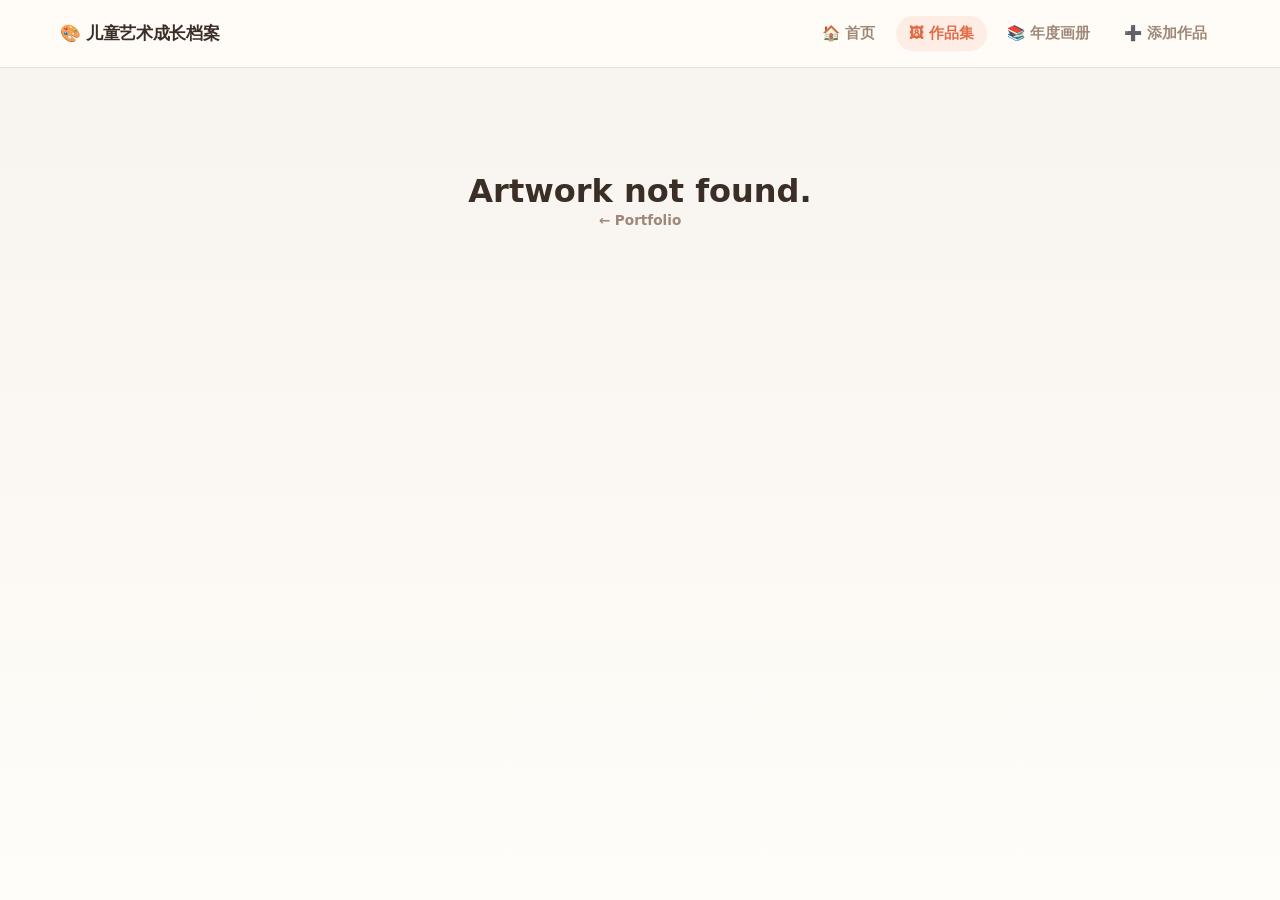
==== commit 7f4d58b8: "2026.3.13.20pm" ====
--- a/art.html
+++ b/art.html
@@ -3,288 +3,43 @@
 <head>
   <meta charset="UTF-8" />
   <meta name="viewport" content="width=device-width, initial-scale=1.0" />
+  <meta name="theme-color" content="#f4a261" />
+  <meta name="apple-mobile-web-app-capable" content="yes" />
+  <meta name="apple-mobile-web-app-status-bar-style" content="default" />
+  <link rel="manifest" href="manifest.json" />
+  <link rel="apple-touch-icon" href="icon-192.png" />
   <title>Artwork</title>
-  <style>
-    *, *::before, *::after { box-sizing: border-box; margin: 0; padding: 0; }
-
-    :root {
-      --bg:      #fdf8f4;
-      --surface: #ffffff;
-      --border:  #e8ddd4;
-      --primary: #f4845f;
-      --text:    #3a2e27;
-      --muted:   #9e8878;
-      --radius:  14px;
-    }
-
-    body {
-      font-family: 'Segoe UI', system-ui, sans-serif;
-      background: var(--bg);
-      color: var(--text);
-      min-height: 100vh;
-    }
-
-    /* ── Lang switcher ── */
-    .lang-switcher {
-      position: fixed;
-      top: 1rem;
-      right: 1rem;
-      display: flex;
-      align-items: center;
-      gap: .3rem;
-      z-index: 20;
-    }
-    .lang-btn {
-      background: rgba(255,255,255,.85);
-      border: 1px solid var(--border);
-      color: var(--muted);
-      padding: .22rem .52rem;
-      border-radius: 6px;
-      font-size: .78rem;
-      font-weight: 600;
-      cursor: pointer;
-      transition: color .15s;
-      backdrop-filter: blur(4px);
-    }
-    .lang-btn:hover,
-    .lang-btn.active { color: var(--primary); }
-    .lang-sep { color: var(--border); font-size: .85rem; }
-
-    /* ── Back link ── */
-    .back-link {
-      display: inline-flex;
-      align-items: center;
-      gap: .35rem;
-      font-size: .85rem;
-      color: var(--muted);
-      text-decoration: none;
-      margin-bottom: 1.4rem;
-      transition: color .15s;
-    }
-    .back-link:hover { color: var(--primary); }
-
-    /* ── Layout ── */
-    .container {
-      max-width: 680px;
-      margin: 0 auto;
-      padding: 2.5rem 1.2rem 5rem;
-    }
-
-    /* ── Image ── */
-    .art-image-wrap {
-      border-radius: var(--radius);
-      overflow: hidden;
-      box-shadow: 0 6px 32px rgba(0,0,0,.10);
-      background: var(--border);
-      margin-bottom: 1.6rem;
-    }
-    .art-image-wrap img {
-      width: 100%;
-      display: block;
-      max-height: 72vh;
-      object-fit: contain;
-      background: var(--bg);
-    }
-
-    /* ── Info card ── */
-    .art-info {
-      background: var(--surface);
-      border: 1.5px solid var(--border);
-      border-radius: var(--radius);
-      padding: 1.6rem 1.8rem;
-    }
-    .art-title {
-      font-size: clamp(1.4rem, 5vw, 2rem);
-      font-weight: 800;
-      line-height: 1.25;
-      margin-bottom: 1rem;
-    }
-
-    /* ── Meta row ── */
-    .art-meta {
-      display: flex;
-      flex-wrap: wrap;
-      gap: .5rem .9rem;
-      margin-bottom: .6rem;
-    }
-    .art-meta-item {
-      display: flex;
-      align-items: center;
-      gap: .3rem;
-      font-size: .88rem;
-      color: var(--muted);
-    }
-    .art-meta-value { font-weight: 600; color: var(--text); }
-
-    /* ── Story ── */
-    .art-divider {
-      border: none;
-      border-top: 1.5px solid var(--border);
-      margin: 1.2rem 0;
-    }
-    .art-story-label {
-      font-size: .75rem;
-      font-weight: 700;
-      text-transform: uppercase;
-      letter-spacing: .06em;
-      color: var(--muted);
-      margin-bottom: .55rem;
-    }
-    .art-story {
-      font-size: .95rem;
-      line-height: 1.8;
-      white-space: pre-wrap;
-    }
-
-    /* ── Action buttons ── */
-    .art-actions {
-      display: flex;
-      gap: .7rem;
-      margin-top: 1.4rem;
-      flex-wrap: wrap;
-    }
-    .btn-action {
-      display: inline-flex;
-      align-items: center;
-      gap: .4rem;
-      padding: .55rem 1.1rem;
-      border-radius: 8px;
-      font-size: .85rem;
-      font-weight: 600;
-      cursor: pointer;
-      border: 1.5px solid var(--border);
-      background: var(--surface);
-      color: var(--text);
-      transition: border-color .15s, color .15s, background .15s;
-      text-decoration: none;
-    }
-    .btn-action:hover {
-      border-color: var(--primary);
-      color: var(--primary);
-      background: #fff5f2;
-    }
-
-    /* ── Toast ── */
-    .toast {
-      position: fixed;
-      bottom: 2rem;
-      left: 50%;
-      transform: translateX(-50%) translateY(4px);
-      background: #3a2e27;
-      color: #fff;
-      padding: .7rem 1.4rem;
-      border-radius: 10px;
-      font-size: .88rem;
-      font-weight: 500;
-      opacity: 0;
-      pointer-events: none;
-      transition: opacity .25s, transform .25s;
-      white-space: nowrap;
-      z-index: 100;
-    }
-    .toast.show {
-      opacity: 1;
-      transform: translateX(-50%) translateY(0);
-    }
-
-    /* ── Footer ── */
-    .art-footer {
-      text-align: center;
-      margin-top: 2rem;
-      font-size: .78rem;
-      color: var(--muted);
-    }
-    .art-footer a {
-      color: var(--primary);
-      text-decoration: none;
-      font-weight: 600;
-    }
-    .art-footer a:hover { text-decoration: underline; }
-
-    /* ── Artwork navigation ── */
-    .art-nav {
-      display: flex;
-      justify-content: space-between;
-      align-items: center;
-      margin-top: 2rem;
-      gap: 1rem;
-    }
-    .art-nav-btn {
-      display: inline-flex;
-      align-items: center;
-      gap: .4rem;
-      padding: .6rem 1.1rem;
-      border-radius: 8px;
-      font-size: .85rem;
-      font-weight: 600;
-      cursor: pointer;
-      border: 1.5px solid var(--border);
-      background: var(--surface);
-      color: var(--muted);
-      text-decoration: none;
-      transition: border-color .15s, color .15s;
-    }
-    .art-nav-btn:hover {
-      border-color: var(--primary);
-      color: var(--primary);
-    }
-    .art-nav-btn.disabled {
-      opacity: .35;
-      pointer-events: none;
-    }
-    .art-nav-spacer { flex: 1; }
-
-    /* ── Not found ── */
-    .not-found {
-      text-align: center;
-      padding: 5rem 1rem;
-    }
-    .not-found h2 { font-size: 1.3rem; margin-bottom: .6rem; }
-    .not-found p  { color: var(--muted); font-size: .9rem; }
-
-    @media (max-width: 480px) {
-      .container { padding: 1.6rem .9rem 4rem; }
-      .art-info   { padding: 1.2rem 1.2rem; }
-      .art-nav-btn { font-size: .8rem; padding: .5rem .8rem; }
-    }
-  </style>
+  <link rel="stylesheet" href="styles.css" />
 </head>
-<body>
-
-  <div class="lang-switcher">
-    <button class="lang-btn" data-lang="en">EN</button>
-    <span class="lang-sep">|</span>
-    <button class="lang-btn" data-lang="zh">中文</button>
+<body class="detail-page">
+  <div class="site-header">
+    <div class="site-header-inner">
+      <a class="site-brand" href="index.html">🎨 儿童艺术成长档案</a>
+      <nav class="site-nav">
+        <a class="site-nav-link" href="index.html">🏠 首页</a>
+        <a class="site-nav-link active" href="portfolio.html">🖼 作品集</a>
+        <a class="site-nav-link" href="index.html#yearbook-section">📚 年度画册</a>
+        <a class="site-nav-link" href="index.html#upload-section">➕ 添加作品</a>
+      </nav>
+    </div>
   </div>
 
-  <div class="container" id="app"></div>
-
-  <!-- Toast -->
-  <div class="toast" id="toast"></div>
+  <main class="detail-container" id="detail-app"></main>
 
   <script src="lang.js"></script>
+  <script src="ios-home-hint.js"></script>
   <script>
     'use strict';
 
     let currentLang = localStorage.getItem('kids_art_lang') || 'en';
-    function t(key) { return (LANG[currentLang] || LANG['en'])[key] || LANG['en'][key] || key; }
+    function t(key) { return (LANG[currentLang] || LANG.en)[key] || LANG.en[key] || key; }
 
-    function applyLangBtns() {
-      document.documentElement.lang = currentLang === 'zh' ? 'zh-CN' : 'en';
-      document.querySelectorAll('.lang-btn').forEach(btn => {
-        btn.classList.toggle('active', btn.dataset.lang === currentLang);
-      });
+    function esc(str) {
+      return String(str)
+        .replace(/&/g, '&amp;').replace(/</g, '&lt;')
+        .replace(/>/g, '&gt;').replace(/"/g, '&quot;');
     }
 
-    document.querySelectorAll('.lang-btn').forEach(btn => {
-      btn.addEventListener('click', () => {
-        currentLang = btn.dataset.lang;
-        localStorage.setItem('kids_art_lang', currentLang);
-        render();
-      });
-    });
-
-    /* ── Helpers ── */
     function formatDate(dateStr) {
       const [y, m, d] = dateStr.split('-').map(Number);
       const locale = currentLang === 'zh' ? 'zh-CN' : 'en-US';
@@ -293,150 +48,57 @@
       });
     }
 
-    function esc(str) {
-      return String(str)
-        .replace(/&/g, '&amp;').replace(/</g, '&lt;')
-        .replace(/>/g, '&gt;').replace(/"/g, '&quot;');
+    function getDrawings() {
+      try { return JSON.parse(localStorage.getItem('kids_art_gallery')) || []; }
+      catch { return []; }
     }
 
-    function showToast(msg) {
-      const el = document.getElementById('toast');
-      el.textContent = msg;
-      el.classList.add('show');
-      setTimeout(() => el.classList.remove('show'), 2800);
+    function getArtworkImages(drawing) {
+      const candidates = [];
+      if (Array.isArray(drawing.imageUrls)) candidates.push(...drawing.imageUrls);
+      if (Array.isArray(drawing.images)) candidates.push(...drawing.images);
+      if (drawing.imageUrl) candidates.push(drawing.imageUrl);
+      return candidates.filter((src, index, list) => typeof src === 'string' && src && list.indexOf(src) === index);
     }
 
-    /* ── Data ── */
-    function getAllDrawings() {
-      try {
-        return JSON.parse(localStorage.getItem('kids_art_gallery')) || [];
-      } catch { return []; }
+    function getCurrentArtwork() {
+      const id = Number(new URLSearchParams(location.search).get('id'));
+      return getDrawings().find(d => d.id === id) || null;
     }
 
-    function getCurrentId() {
-      return parseInt(new URLSearchParams(location.search).get('id')) || null;
-    }
+    function render() {
+      const app = document.getElementById('detail-app');
+      const artwork = getCurrentArtwork();
 
-    function getDrawing() {
-      const id = getCurrentId();
-      if (!id) return null;
-      const list = getAllDrawings();
-      return list.find(d => d.id === id) || null;
-    }
-
-    /* ── Prev / Next ── */
-    function getAdjacentIds() {
-      const id = getCurrentId();
-      if (!id) return { prevId: null, nextId: null };
-      // Sort same as gallery: newest first by date
-      const list = getAllDrawings().slice().sort((a, b) => {
-        if (b.date !== a.date) return b.date.localeCompare(a.date);
-        return b.id - a.id;
-      });
-      const idx = list.findIndex(d => d.id === id);
-      return {
-        prevId: idx < list.length - 1 ? list[idx + 1].id : null,
-        nextId: idx > 0 ? list[idx - 1].id : null,
-      };
-    }
-
-    /* ── Actions ── */
-    function handleShare() {
-      navigator.clipboard.writeText(location.href).then(() => {
-        showToast(t('shareToast'));
-      }).catch(() => {
-        // Fallback: select input
-        const el = document.createElement('input');
-        el.value = location.href;
-        document.body.appendChild(el);
-        el.select();
-        document.execCommand('copy');
-        document.body.removeChild(el);
-        showToast(t('shareToast'));
-      });
-    }
-
-    function handleDownload(d) {
-      const a = document.createElement('a');
-      a.href = d.imageUrl;
-      a.download = (d.title || 'artwork') + '.jpg';
-      document.body.appendChild(a);
-      a.click();
-      document.body.removeChild(a);
-    }
-
-    /* ── Render ── */
-    function render() {
-      applyLangBtns();
-      const d = getDrawing();
-      const app = document.getElementById('app');
-
-      if (!d) {
+      if (!artwork) {
         document.title = t('shareNotFound');
         app.innerHTML = `
-          <div class="not-found">
-            <h2>${t('shareNotFound')}</h2>
-            <p><a class="back-link" href="index.html">← ${t('navHome')}</a></p>
+          <div class="timeline-empty">
+            <h1>${esc(t('shareNotFound'))}</h1>
+            <p><a class="back-link" href="portfolio.html">← ${esc(t('navPortfolio'))}</a></p>
           </div>`;
         return;
       }
 
-      document.title = `${d.title} · ${t('siteTitle')}`;
+      const images = getArtworkImages(artwork);
+      const hero = images[0] || '';
+      document.title = `${artwork.title} · ${t('sharePageTitle')}`;
 
-      // Meta items
-      const metas = [];
-      if (d.artist) metas.push(`
-        <div class="art-meta-item">
-          <span>🎨</span>
-          <span class="art-meta-value">${esc(d.artist)}</span>
-        </div>`);
-      if (d.age) metas.push(`
-        <div class="art-meta-item">
-          <span>🌱</span>
-          <span>${t('labelAge')}</span>
-          <span class="art-meta-value">${esc(d.age)}</span>
-        </div>`);
-      metas.push(`
-        <div class="art-meta-item">
-          <span>📅</span>
-          <span class="art-meta-value">${formatDate(d.date)}</span>
-        </div>`);
-
-      const storyHtml = d.story ? `
-        <hr class="art-divider" />
-        <div class="art-story-label">${t('labelStory')}</div>
-        <p class="art-story">${esc(d.story)}</p>` : '';
-
-      // Prev / Next
-      const { prevId, nextId } = getAdjacentIds();
-      const prevBtn = `<a class="art-nav-btn${prevId ? '' : ' disabled'}" ${prevId ? `href="art.html?id=${prevId}"` : ''}>${t('navPrevArt')}</a>`;
-      const nextBtn = `<a class="art-nav-btn${nextId ? '' : ' disabled'}" ${nextId ? `href="art.html?id=${nextId}"` : ''}>${t('navNextArt')}</a>`;
+      const meta = [];
+      if (artwork.artist) meta.push(`<span class="detail-meta-item">🎨 <strong>${esc(artwork.artist)}</strong></span>`);
+      if (artwork.age) meta.push(`<span class="detail-meta-item">🌱 <strong>${esc(artwork.age)}</strong></span>`);
+      meta.push(`<span class="detail-meta-item">📅 <strong>${esc(formatDate(artwork.date))}</strong></span>`);
 
       app.innerHTML = `
-        <a class="back-link" href="index.html">← ${t('navHome')}</a>
-        <div class="art-image-wrap">
-          <img src="${d.imageUrl}" alt="${esc(d.title)}" />
-        </div>
-        <div class="art-info">
-          <h1 class="art-title">${esc(d.title)}</h1>
-          <div class="art-meta">${metas.join('')}</div>
-          ${storyHtml}
-          <div class="art-actions">
-            <button class="btn-action" id="btn-share-link">${t('btnShareLink')}</button>
-            <button class="btn-action" id="btn-download-img">${t('btnDownloadImg')}</button>
+        <a class="back-link" href="portfolio.html">← ${esc(t('navPortfolio'))}</a>
+        <article class="detail-shell">
+          <div class="detail-image-wrap">
+            <img src="${esc(hero)}" alt="${esc(artwork.title)}" />
           </div>
-        </div>
-        <div class="art-nav">
-          ${prevBtn}
-          <span class="art-nav-spacer"></span>
-          ${nextBtn}
-        </div>
-        <p class="art-footer">
-          ${t('shareFooter')} <a href="index.html">${t('siteTitle')}</a>
-        </p>`;
-
-      document.getElementById('btn-share-link').addEventListener('click', handleShare);
-      document.getElementById('btn-download-img').addEventListener('click', () => handleDownload(d));
+          <h1 class="detail-title">${esc(artwork.title)}</h1>
+          <div class="detail-meta">${meta.join('')}</div>
+          ${artwork.story ? `<div class="detail-story">${esc(artwork.story)}</div>` : ''}
+        </article>`;
     }
 
     render();
--- a/styles.css
+++ b/styles.css
@@ -0,0 +1,1867 @@
+/* ── Reset & Base ── */
+*, *::before, *::after { box-sizing: border-box; margin: 0; padding: 0; }
+
+:root {
+  --bg:       #fdf8f4;
+  --surface:  #ffffff;
+  --border:   #e8ddd4;
+  --primary:  #f4845f;
+  --primary-dark: #e06b45;
+  --text:     #3a2e27;
+  --muted:    #9e8878;
+  --radius:   14px;
+  --shadow:   0 2px 12px rgba(0,0,0,.08);
+}
+
+body {
+  font-family: 'Segoe UI', system-ui, sans-serif;
+  background: #f6f3ee;
+  color: var(--text);
+  min-height: 100vh;
+}
+
+/* ── Site header ── */
+.site-header {
+  position: sticky;
+  top: 0;
+  z-index: 30;
+  background: rgba(255, 252, 248, .9);
+  backdrop-filter: blur(10px);
+  border-bottom: 1px solid rgba(232, 221, 212, .9);
+}
+.site-header-inner {
+  max-width: 1200px;
+  margin: 0 auto;
+  padding: 1rem 1.25rem;
+  display: flex;
+  align-items: center;
+  justify-content: space-between;
+  gap: 1rem;
+}
+.site-brand {
+  text-decoration: none;
+  color: var(--text);
+  font-size: 1.05rem;
+  font-weight: 800;
+  letter-spacing: -.02em;
+}
+.site-nav {
+  display: flex;
+  align-items: center;
+  gap: .5rem;
+  flex-wrap: wrap;
+}
+.site-nav-link {
+  text-decoration: none;
+  border: none;
+  background: none;
+  color: var(--muted);
+  font-size: .92rem;
+  font-weight: 600;
+  padding: .5rem .8rem;
+  border-radius: 999px;
+  cursor: pointer;
+  transition: background .18s, color .18s;
+}
+.site-nav-link:hover,
+.site-nav-link.active {
+  background: rgba(244, 132, 95, .12);
+  color: var(--primary-dark);
+}
+.site-nav-lang {
+  display: inline-flex;
+  align-items: center;
+  gap: .35rem;
+}
+.site-nav-lang .lang-btn.site-nav-lang-btn {
+  display: inline-flex;
+  align-items: center;
+  justify-content: center;
+  box-sizing: border-box;
+  background: #fff;
+  border: 2px solid rgba(244, 132, 95, .22);
+  color: var(--muted) !important;
+  font-size: .92rem;
+  font-weight: 600;
+  padding: 0;
+  border-radius: 14px;
+  opacity: 1 !important;
+  width: 84px;
+  height: 52px;
+  text-align: center;
+  line-height: 1;
+}
+.site-nav-lang .lang-btn.site-nav-lang-btn:hover,
+.site-nav-lang .lang-btn.site-nav-lang-btn.active {
+  background: #fff7f3;
+  border-color: var(--primary);
+  color: var(--primary-dark) !important;
+}
+
+/* ── Header ── */
+header {
+  background: var(--primary);
+  color: #fff;
+  text-align: center;
+  padding: 2rem 1rem 1.6rem;
+  position: relative;
+}
+header h1 { font-size: clamp(1.6rem, 5vw, 2.4rem); font-weight: 800; letter-spacing: -.5px; }
+.subtitle  { margin-top: .4rem; opacity: .88; font-size: .95rem; }
+
+/* ── Language switcher ── */
+.lang-switcher {
+  position: absolute;
+  top: 1rem;
+  right: 1rem;
+  display: flex;
+  align-items: center;
+  gap: .3rem;
+}
+.lang-btn {
+  background: rgba(255,255,255,.18);
+  border: 1px solid rgba(255,255,255,.35);
+  color: #fff;
+  padding: .25rem .55rem;
+  border-radius: 6px;
+  font-size: .8rem;
+  font-weight: 600;
+  cursor: pointer;
+  transition: background .15s;
+}
+.lang-btn:hover  { background: rgba(255,255,255,.32); }
+.lang-btn.active { background: rgba(255,255,255,.45); }
+.lang-sep { color: rgba(255,255,255,.45); font-size: .85rem; }
+
+/* ── Main layout ── */
+main {
+  max-width: 780px;
+  margin: 0 auto;
+  padding: 2rem 1rem 4rem;
+  display: flex;
+  flex-direction: column;
+  gap: 2.5rem;
+}
+
+/* ── Section titles ── */
+h2 {
+  font-size: 1.25rem;
+  font-weight: 700;
+  margin-bottom: 1.2rem;
+  color: var(--text);
+}
+
+/* ── Upload form ── */
+.upload-section {
+  background: var(--surface);
+  border: 1px solid var(--border);
+  border-radius: var(--radius);
+  padding: 1.6rem;
+  box-shadow: var(--shadow);
+}
+
+.form-group { margin-bottom: 1rem; }
+
+label {
+  display: block;
+  font-size: .85rem;
+  font-weight: 600;
+  margin-bottom: .4rem;
+  color: var(--muted);
+  text-transform: uppercase;
+  letter-spacing: .04em;
+}
+
+input[type="text"],
+input[type="date"],
+textarea {
+  width: 100%;
+  padding: .65rem .9rem;
+  border: 1.5px solid var(--border);
+  border-radius: 8px;
+  font-size: 1rem;
+  background: var(--bg);
+  color: var(--text);
+  transition: border-color .2s;
+}
+textarea {
+  resize: vertical;
+  min-height: 72px;
+  line-height: 1.5;
+}
+input[type="text"]:focus,
+input[type="date"]:focus,
+textarea:focus {
+  outline: none;
+  border-color: var(--primary);
+}
+
+/* File input hidden; click the drop zone */
+input[type="file"] { display: none; }
+
+.file-label { cursor: pointer; }
+
+.file-drop-zone {
+  border: 2px dashed var(--border);
+  border-radius: 10px;
+  padding: 1.4rem;
+  text-align: center;
+  color: var(--muted);
+  transition: border-color .2s, background .2s;
+  font-size: .95rem;
+}
+.file-drop-zone:hover,
+.file-drop-zone.drag-over {
+  border-color: var(--primary);
+  background: #fff5f2;
+}
+.drop-icon { font-size: 1.6rem; display: block; margin-bottom: .4rem; }
+
+/* Image preview */
+#image-preview-wrap { margin-top: .8rem; text-align: center; }
+#image-preview {
+  max-height: 200px;
+  max-width: 100%;
+  border-radius: 10px;
+  border: 1.5px solid var(--border);
+  object-fit: contain;
+}
+.hidden { display: none !important; }
+
+.btn-add {
+  margin-top: .6rem;
+  width: 100%;
+  padding: .85rem;
+  background: var(--primary);
+  color: #fff;
+  border: none;
+  border-radius: 10px;
+  font-size: 1rem;
+  font-weight: 700;
+  cursor: pointer;
+  transition: background .2s, transform .1s;
+}
+.btn-add:hover  { background: var(--primary-dark); }
+.btn-add:active { transform: scale(.98); }
+.save-confirmation {
+  margin-top: .7rem;
+  display: inline-flex;
+  align-items: center;
+  justify-content: center;
+  min-width: 104px;
+  padding: .55rem .9rem;
+  font-size: .9rem;
+  font-weight: 700;
+  color: #2e8b57;
+  text-align: center;
+  background: #eefaf3;
+  border: 1px solid #bfe4cc;
+  border-radius: 999px;
+  box-shadow: 0 8px 18px rgba(46, 139, 87, .08);
+  animation: saveNoticeIn .18s ease-out;
+}
+
+@keyframes saveNoticeIn {
+  from {
+    opacity: 0;
+    transform: translateY(4px);
+  }
+  to {
+    opacity: 1;
+    transform: translateY(0);
+  }
+}
+
+/* ── Gallery ── */
+.gallery-section {
+  background: var(--surface);
+  border: 1px solid var(--border);
+  border-radius: var(--radius);
+  padding: 1.6rem;
+  box-shadow: var(--shadow);
+}
+
+.empty-state {
+  text-align: center;
+  color: var(--muted);
+  padding: 2.5rem 1rem;
+  font-size: .95rem;
+}
+
+/* Timeline gallery */
+.gallery {
+  display: flex;
+  flex-direction: column;
+  gap: 0;
+  position: relative;
+}
+
+/* Vertical line */
+.gallery::before {
+  content: '';
+  position: absolute;
+  left: 22px;
+  top: 8px;
+  bottom: 8px;
+  width: 2px;
+  background: var(--border);
+  border-radius: 2px;
+}
+
+/* ── Drawing card ── */
+.drawing-card {
+  display: flex;
+  gap: 1rem;
+  padding: .9rem 0;
+  position: relative;
+  animation: fadeIn .35s ease;
+}
+
+/* Timeline dot */
+.drawing-card::before {
+  content: '';
+  flex-shrink: 0;
+  width: 14px;
+  height: 14px;
+  border-radius: 50%;
+  background: var(--primary);
+  border: 3px solid var(--surface);
+  outline: 2px solid var(--primary);
+  margin-top: 12px;
+  position: relative;
+  z-index: 1;
+  align-self: flex-start;
+}
+
+.card-inner {
+  flex: 1;
+  background: var(--bg);
+  border: 1.5px solid var(--border);
+  border-radius: 12px;
+  overflow: hidden;
+  cursor: pointer;
+  display: flex;
+  gap: .8rem;
+  transition: box-shadow .2s, transform .15s;
+}
+.card-inner:hover {
+  box-shadow: 0 4px 18px rgba(0,0,0,.12);
+  transform: translateY(-1px);
+}
+
+.card-thumb {
+  width: 100px;
+  min-height: 90px;
+  object-fit: cover;
+  flex-shrink: 0;
+}
+
+.card-info {
+  padding: .75rem .6rem .75rem 0;
+  display: flex;
+  flex-direction: column;
+  justify-content: center;
+  gap: .25rem;
+  flex: 1;
+}
+.card-title  { font-weight: 700; font-size: 1rem; }
+.card-artist { font-size: .85rem; color: var(--muted); }
+.card-date   { font-size: .8rem;  color: var(--muted); }
+.age-badge   { font-weight: 600; color: var(--primary); }
+.card-story  {
+  font-size: .8rem;
+  color: var(--muted);
+  display: -webkit-box;
+  -webkit-line-clamp: 2;
+  -webkit-box-orient: vertical;
+  overflow: hidden;
+  line-height: 1.4;
+}
+
+.card-actions {
+  display: flex;
+  align-items: flex-start;
+  padding: .6rem .6rem 0 0;
+}
+.btn-share,
+.btn-delete {
+  background: none;
+  border: none;
+  cursor: pointer;
+  font-size: 1rem;
+  color: var(--muted);
+  padding: .2rem .3rem;
+  border-radius: 6px;
+  transition: color .15s, background .15s;
+}
+.btn-share:hover  { color: var(--primary); background: #fff5f2; }
+.btn-delete:hover { color: #e05050;        background: #fff0f0; }
+
+/* ── Lightbox ── */
+.lightbox {
+  position: fixed;
+  inset: 0;
+  background: rgba(30, 20, 14, .82);
+  display: flex;
+  align-items: center;
+  justify-content: center;
+  z-index: 100;
+  padding: 1rem;
+  animation: fadeIn .2s ease;
+}
+.lightbox.hidden { display: none; }
+
+.lightbox-close {
+  position: absolute;
+  top: 1rem;
+  right: 1rem;
+  background: rgba(255,255,255,.15);
+  border: none;
+  color: #fff;
+  font-size: 1.3rem;
+  width: 2.2rem;
+  height: 2.2rem;
+  border-radius: 50%;
+  cursor: pointer;
+  display: flex;
+  align-items: center;
+  justify-content: center;
+  transition: background .15s;
+}
+.lightbox-close:hover { background: rgba(255,255,255,.28); }
+
+.lightbox-content {
+  background: var(--surface);
+  border-radius: var(--radius);
+  overflow: hidden;
+  max-width: 500px;
+  width: 100%;
+  box-shadow: 0 8px 40px rgba(0,0,0,.35);
+}
+#lightbox-img {
+  width: 100%;
+  max-height: 60vh;
+  object-fit: contain;
+  background: var(--bg);
+  display: block;
+}
+.lightbox-info {
+  padding: 1rem 1.2rem 1.3rem;
+}
+.lightbox-info h3 { font-size: 1.2rem; margin-bottom: .3rem; }
+.lightbox-info p  { color: var(--muted); font-size: .9rem; margin-top: .15rem; }
+.lightbox-story   { white-space: pre-wrap; line-height: 1.6; margin-top: .6rem !important;
+                    padding-top: .6rem; border-top: 1px solid var(--border); color: var(--text) !important; }
+
+/* ── Animations ── */
+@keyframes fadeIn {
+  from { opacity: 0; transform: translateY(6px); }
+  to   { opacity: 1; transform: translateY(0);   }
+}
+
+/* ── Mobile tweaks ── */
+@media (max-width: 480px) {
+  .gallery::before { left: 16px; }
+  .card-thumb { width: 80px; min-height: 75px; }
+  .card-title { font-size: .9rem; }
+}
+
+/* ── Tab navigation ── */
+.tab-nav {
+  background: var(--surface);
+  border-bottom: 1.5px solid var(--border);
+  display: flex;
+  justify-content: center;
+  gap: 0;
+}
+.tab-btn {
+  padding: .75rem 1.8rem;
+  background: none;
+  border: none;
+  border-bottom: 3px solid transparent;
+  font-size: .95rem;
+  font-weight: 600;
+  color: var(--muted);
+  cursor: pointer;
+  transition: color .2s, border-color .2s;
+  margin-bottom: -1.5px;
+}
+.tab-btn:hover  { color: var(--primary); }
+.tab-btn.active { color: var(--primary); border-bottom-color: var(--primary); }
+a.tab-btn { text-decoration: none; display: inline-block; }
+
+/* ── Year divider in timeline ── */
+.year-divider {
+  display: flex;
+  align-items: center;
+  gap: .5rem;
+  padding: 1.2rem 0 .4rem 36px;
+  cursor: pointer;
+}
+.year-divider:hover .year-divider-label { color: var(--primary); }
+.year-divider:hover .year-divider-arrow { opacity: 1; }
+
+.year-divider-label {
+  font-size: 1rem;
+  font-weight: 800;
+  color: var(--muted);
+  letter-spacing: .04em;
+  transition: color .15s;
+}
+.year-divider-arrow {
+  font-size: 1rem;
+  color: var(--primary);
+  opacity: 0;
+  transition: opacity .15s;
+}
+
+/* ── Yearly Collection view ── */
+.yearly-section-wrapper {
+  background: var(--surface);
+  border: 1px solid var(--border);
+  border-radius: var(--radius);
+  padding: 1.6rem;
+  box-shadow: var(--shadow);
+}
+
+/* Year group block */
+.year-group {
+  margin-bottom: 2rem;
+  scroll-margin-top: 1rem;
+}
+.year-group:last-child { margin-bottom: 0; }
+
+.year-group-header {
+  display: flex;
+  align-items: baseline;
+  gap: .8rem;
+  margin-bottom: 1rem;
+  padding-bottom: .6rem;
+  border-bottom: 2px solid var(--border);
+}
+.year-group-title {
+  font-size: 1.6rem;
+  font-weight: 800;
+  color: var(--primary);
+  letter-spacing: -.5px;
+}
+.year-group-count {
+  font-size: .85rem;
+  color: var(--muted);
+  font-weight: 500;
+}
+
+/* Responsive thumbnail grid */
+.year-grid {
+  display: grid;
+  grid-template-columns: repeat(auto-fill, minmax(140px, 1fr));
+  gap: .9rem;
+}
+
+.year-thumb-card {
+  border-radius: 10px;
+  overflow: hidden;
+  border: 1.5px solid var(--border);
+  background: var(--bg);
+  cursor: pointer;
+  transition: box-shadow .2s, transform .15s;
+  animation: fadeIn .3s ease;
+}
+.year-thumb-card:hover {
+  box-shadow: 0 4px 18px rgba(0,0,0,.13);
+  transform: translateY(-2px);
+}
+.year-thumb-img-wrap {
+  width: 100%;
+  aspect-ratio: 1 / 1;
+  overflow: hidden;
+  background: var(--border);
+}
+.year-thumb-img-wrap img {
+  width: 100%;
+  height: 100%;
+  object-fit: cover;
+  display: block;
+}
+.year-thumb-info {
+  padding: .5rem .6rem .6rem;
+}
+.year-thumb-title  { font-weight: 700; font-size: .85rem; white-space: nowrap; overflow: hidden; text-overflow: ellipsis; }
+.year-thumb-artist { font-size: .75rem; color: var(--muted); white-space: nowrap; overflow: hidden; text-overflow: ellipsis; }
+.year-thumb-age    { font-size: .75rem; color: var(--primary); font-weight: 600; }
+.year-thumb-date   { font-size: .72rem; color: var(--muted); margin-top: .2rem; }
+
+/* ── Mobile tweaks (extended) ── */
+@media (max-width: 480px) {
+  .tab-btn { padding: .65rem 1rem; font-size: .88rem; }
+  .year-grid { grid-template-columns: repeat(auto-fill, minmax(110px, 1fr)); gap: .6rem; }
+  .year-group-title { font-size: 1.3rem; }
+}
+
+/* ── API Key section ── */
+.api-key-section {
+  display: none !important;
+  background: var(--bg);
+  border: 1.5px solid var(--border);
+  border-radius: 10px;
+  padding: .9rem 1.1rem;
+  margin-bottom: 1.6rem;
+  transition: box-shadow .3s, border-color .3s;
+}
+.api-key-highlight {
+  border-color: var(--primary);
+  box-shadow: 0 0 0 3px rgba(244,132,95,.22);
+}
+.api-key-set {
+  display: flex;
+  align-items: center;
+  gap: .5rem;
+  font-size: .88rem;
+  color: var(--muted);
+}
+.api-key-icon { font-size: 1rem; }
+.btn-link {
+  background: none;
+  border: none;
+  color: var(--primary);
+  font-size: .85rem;
+  font-weight: 600;
+  cursor: pointer;
+  padding: 0;
+  text-decoration: underline;
+}
+.api-key-label {
+  display: block;
+  font-size: .8rem;
+  font-weight: 600;
+  color: var(--muted);
+  text-transform: uppercase;
+  letter-spacing: .04em;
+  margin-bottom: .45rem;
+}
+.api-key-row {
+  display: flex;
+  gap: .5rem;
+}
+#api-key-input {
+  flex: 1;
+  padding: .55rem .8rem;
+  border: 1.5px solid var(--border);
+  border-radius: 8px;
+  font-size: .9rem;
+  background: var(--surface);
+  color: var(--text);
+  transition: border-color .2s;
+}
+#api-key-input:focus { outline: none; border-color: var(--primary); }
+.btn-api-save {
+  padding: .55rem 1rem;
+  background: var(--primary);
+  color: #fff;
+  border: none;
+  border-radius: 8px;
+  font-size: .9rem;
+  font-weight: 600;
+  cursor: pointer;
+  white-space: nowrap;
+  transition: background .15s;
+}
+
+/* ── Portfolio page ── */
+.portfolio-page-head {
+  max-width: 1200px;
+  margin: 0 auto;
+  padding: 28px 24px 0;
+}
+
+.portfolio-page-title {
+  text-align: center;
+  font-size: clamp(1.8rem, 4vw, 2.5rem);
+  font-weight: 800;
+  letter-spacing: -.03em;
+  margin-bottom: 24px;
+  color: var(--text);
+}
+
+.tools-bar {
+  display: flex;
+  justify-content: flex-end;
+  gap: 16px;
+  flex-wrap: wrap;
+  margin-bottom: 24px;
+}
+
+.back-link {
+  display: inline-flex;
+  align-items: center;
+  gap: .3rem;
+  font-size: .85rem;
+  color: var(--muted);
+  text-decoration: none;
+  font-weight: 600;
+  transition: color .15s;
+}
+.back-link:hover { color: var(--primary); }
+
+.btn-download {
+  background: var(--primary);
+  color: #fff;
+  border: none;
+  border-radius: 8px;
+  padding: .5rem 1.2rem;
+  font-size: .88rem;
+  font-weight: 700;
+  cursor: pointer;
+  transition: opacity .15s;
+  white-space: nowrap;
+}
+.btn-download:hover { opacity: .88; }
+.btn-download:disabled { opacity: .55; cursor: default; }
+
+.btn-outline {
+  background: none;
+  color: var(--text);
+  border: 1.5px solid var(--border);
+  border-radius: 8px;
+  padding: .48rem 1rem;
+  font-size: .85rem;
+  font-weight: 600;
+  cursor: pointer;
+  transition: border-color .15s, color .15s;
+  white-space: nowrap;
+}
+.btn-outline:hover { border-color: var(--primary); color: var(--primary); }
+
+.portfolio-container {
+  max-width: 1200px;
+  margin: 0 auto;
+  padding: 0 24px 40px;
+}
+
+.pdf-cover {
+  display: flex;
+  flex-direction: column;
+  align-items: center;
+  justify-content: center;
+  min-height: 60vh;
+  padding: 3rem 2rem;
+  margin: 0 auto 3rem;
+  text-align: center;
+  border: 2.5px solid var(--border);
+  border-radius: 20px;
+  background: var(--surface);
+  position: relative;
+  page-break-after: always;
+  break-after: page;
+}
+.pdf-cover::before,
+.pdf-cover::after {
+  content: '';
+  position: absolute;
+  inset: 10px;
+  border: 1px solid var(--border);
+  border-radius: 14px;
+  pointer-events: none;
+}
+.pdf-cover::after {
+  inset: 16px;
+  border-style: dashed;
+  opacity: .45;
+}
+.cover-icon {
+  font-size: 3.2rem;
+  margin-bottom: 1.2rem;
+  line-height: 1;
+}
+.cover-title {
+  font-size: clamp(1.6rem, 5vw, 2.6rem);
+  font-weight: 900;
+  color: var(--text);
+  line-height: 1.2;
+  margin-bottom: .6rem;
+}
+.cover-subtitle {
+  font-size: clamp(.95rem, 2.5vw, 1.15rem);
+  color: var(--muted);
+  margin-bottom: 2.5rem;
+}
+.cover-divider {
+  width: 60px;
+  height: 3px;
+  background: var(--primary);
+  border-radius: 2px;
+  margin: 0 auto 2.5rem;
+}
+.cover-artist {
+  font-size: 1.1rem;
+  font-weight: 700;
+  color: var(--text);
+  margin-bottom: .6rem;
+}
+.cover-artist-label {
+  font-size: .78rem;
+  font-weight: 600;
+  text-transform: uppercase;
+  letter-spacing: .08em;
+  color: var(--muted);
+  margin-bottom: .25rem;
+}
+.cover-stats {
+  font-size: .82rem;
+  color: var(--muted);
+  margin-top: 2rem;
+  display: flex;
+  justify-content: center;
+  gap: 1.5rem;
+  flex-wrap: wrap;
+}
+.cover-stat {
+  display: flex;
+  flex-direction: column;
+  align-items: center;
+  gap: .15rem;
+}
+.cover-stat-value {
+  font-size: 1.1rem;
+  font-weight: 800;
+  color: var(--text);
+}
+.cover-stat-label {
+  font-size: .72rem;
+  color: var(--muted);
+  text-transform: uppercase;
+  letter-spacing: .05em;
+}
+.cover-generated-on { margin-top: .8rem; }
+.yearly-cover {
+  gap: 0;
+  padding: 4.5rem 2.5rem;
+}
+.yearly-cover-archive {
+  font-size: clamp(1.2rem, 3vw, 1.7rem);
+  font-weight: 700;
+  letter-spacing: .04em;
+  color: var(--text);
+}
+.yearly-cover-year {
+  font-size: clamp(4.2rem, 15vw, 7rem);
+  line-height: .95;
+  font-weight: 900;
+  color: var(--primary);
+  margin-top: 2.2rem;
+}
+.yearly-cover-title {
+  font-size: clamp(1.5rem, 4vw, 2.4rem);
+  font-weight: 800;
+  color: var(--text);
+  margin-top: 1rem;
+  margin-bottom: 1.4rem;
+}
+.yearly-cover-meta {
+  font-size: 1.05rem;
+  color: var(--text);
+  margin-top: .7rem;
+}
+
+.year-section {
+  width: 100%;
+  max-width: 100%;
+  margin: 0 auto 3rem;
+}
+.year-heading {
+  width: 100%;
+  font-size: 1.4rem;
+  font-weight: 800;
+  margin-bottom: 1.2rem;
+  padding-bottom: .5rem;
+  border-bottom: 2px solid var(--border);
+}
+
+.art-grid {
+  display: grid;
+  grid-template-columns: repeat(auto-fill, minmax(280px, 1fr));
+  gap: 24px;
+  width: 100%;
+  max-width: 1200px;
+  margin: 0 auto;
+}
+
+.portfolio-select-bar {
+  display: flex;
+  align-items: center;
+  gap: .75rem;
+  margin: 0 0 1.4rem;
+}
+
+.art-card {
+  width: 100%;
+  height: 100%;
+  background: white;
+  border-radius: 16px;
+  padding: 18px;
+  box-shadow: 0 6px 18px rgba(0,0,0,.08);
+  transition: transform .2s, box-shadow .2s;
+  border: none;
+  overflow: hidden;
+  page-break-inside: avoid;
+  break-inside: avoid;
+  cursor: pointer;
+  position: relative;
+}
+.art-card:hover {
+  transform: translateY(-4px);
+}
+.art-card img {
+  width: 100%;
+  height: auto;
+  display: block;
+  object-fit: cover;
+}
+.art-card-top-actions {
+  position: absolute;
+  top: 14px;
+  right: 14px;
+  z-index: 2;
+  display: flex;
+  align-items: center;
+  gap: .5rem;
+}
+.art-card-share {
+  position: relative;
+  border: none;
+  width: 42px;
+  height: 42px;
+  flex: 0 0 42px;
+  padding: 0;
+  border-radius: 12px;
+  background: rgba(255,255,255,.96);
+  box-shadow: 0 6px 14px rgba(0,0,0,.08);
+  cursor: pointer;
+}
+.art-card-share::before {
+  content: "";
+  position: absolute;
+  left: 11px;
+  right: 11px;
+  bottom: 9px;
+  height: 14px;
+  border: 2.5px solid var(--primary-dark);
+  border-top: none;
+  border-radius: 0 0 6px 6px;
+}
+.art-card-share::after {
+  content: "";
+  position: absolute;
+  left: 50%;
+  top: 8px;
+  width: 12px;
+  height: 12px;
+  border-top: 2.5px solid var(--primary-dark);
+  border-right: 2.5px solid var(--primary-dark);
+  transform: translateX(-50%) rotate(-45deg);
+}
+.art-card-share span {
+  position: absolute;
+  left: 50%;
+  top: 10px;
+  width: 2.5px;
+  height: 14px;
+  background: var(--primary-dark);
+  transform: translateX(-50%);
+  border-radius: 99px;
+}
+.portfolio-page > .lang-switcher {
+  display: none !important;
+}
+.portfolio-page .portfolio-page-head .lang-switcher,
+.portfolio-page .controls .lang-switcher,
+.portfolio-page .container .lang-switcher {
+  display: none !important;
+}
+.art-card-select {
+  display: inline-flex;
+  align-items: center;
+  gap: .35rem;
+  height: 42px;
+  padding: 0 .7rem;
+  border-radius: 12px;
+  background: rgba(255,255,255,.95);
+  box-shadow: 0 6px 14px rgba(0,0,0,.08);
+  font-size: .75rem;
+  font-weight: 700;
+  color: var(--muted);
+}
+.art-select {
+  accent-color: var(--primary);
+}
+.art-card-gallery {
+  display: grid;
+  grid-template-columns: repeat(2, minmax(0, 1fr));
+  gap: .7rem;
+  padding: 0 0 1rem;
+}
+.art-card-image-btn {
+  display: block;
+  width: 100%;
+  border: none;
+  padding: 0;
+  border-radius: 12px;
+  overflow: hidden;
+  background: var(--bg);
+  cursor: pointer;
+}
+.art-card-gallery .art-card-image-btn:only-child {
+  grid-column: 1 / -1;
+  display: flex;
+  align-items: center;
+  justify-content: center;
+}
+.art-card-img {
+  width: 100%;
+  aspect-ratio: 1 / 1;
+  min-height: 220px;
+  object-fit: cover;
+  object-position: center;
+  display: block;
+  background: var(--bg);
+  transition: transform .18s ease;
+}
+.art-card-gallery .art-card-image-btn:only-child .art-card-img {
+  width: auto;
+  max-width: 100%;
+  max-height: 360px;
+  aspect-ratio: auto;
+  min-height: 0;
+  object-fit: contain;
+}
+.art-card-image-btn:hover .art-card-img {
+  transform: scale(1.02);
+}
+.art-card-body {
+  padding: 0;
+}
+.art-card-title {
+  font-size: 1.08rem;
+  font-weight: 700;
+  margin-bottom: .5rem;
+  line-height: 1.3;
+}
+.art-card-meta-row {
+  display: flex;
+  flex-direction: column;
+  gap: .2rem;
+  margin-bottom: .4rem;
+}
+.art-card-meta-item {
+  display: flex;
+  align-items: baseline;
+  gap: .35rem;
+  font-size: .8rem;
+}
+.art-card-meta-label {
+  color: var(--muted);
+  min-width: 3.2em;
+  flex-shrink: 0;
+}
+.art-card-meta-value {
+  color: var(--text);
+  font-weight: 600;
+}
+.art-card-story {
+  font-size: .8rem;
+  color: var(--text);
+  line-height: 1.65;
+  white-space: pre-wrap;
+  margin-top: .6rem;
+  padding-top: .6rem;
+  border-top: 1px solid var(--border);
+}
+
+.pdf-footer {
+  text-align: center;
+  margin-top: 3rem;
+  font-size: .78rem;
+  color: var(--muted);
+  border-top: 1.5px solid var(--border);
+  padding-top: 1rem;
+}
+
+.portfolio-lightbox {
+  position: fixed;
+  inset: 0;
+  z-index: 200;
+  display: flex;
+  align-items: center;
+  justify-content: center;
+  background: rgba(27, 18, 12, .92);
+  padding: 1.5rem;
+}
+.portfolio-lightbox.hidden { display: none; }
+.portfolio-lightbox-stage {
+  width: min(86vw, 980px);
+  max-height: 88vh;
+  display: flex;
+  align-items: center;
+  justify-content: center;
+  cursor: pointer;
+}
+.portfolio-lightbox-image {
+  max-width: 100%;
+  max-height: 88vh;
+  object-fit: contain;
+  border-radius: 16px;
+  box-shadow: 0 14px 40px rgba(0, 0, 0, .35);
+}
+.portfolio-lightbox-close,
+.portfolio-lightbox-nav {
+  position: absolute;
+  border: none;
+  background: rgba(255, 255, 255, .16);
+  color: #fff;
+  cursor: pointer;
+  border-radius: 999px;
+  width: 3rem;
+  height: 3rem;
+  display: grid;
+  place-items: center;
+  font-size: 1.5rem;
+  backdrop-filter: blur(4px);
+}
+.portfolio-lightbox-close { top: 1rem; right: 1rem; }
+.portfolio-lightbox-nav-prev { left: 1rem; top: 50%; transform: translateY(-50%); }
+.portfolio-lightbox-nav-next { right: 1rem; top: 50%; transform: translateY(-50%); }
+
+.share-modal {
+  position: fixed;
+  inset: 0;
+  z-index: 220;
+}
+.share-modal.hidden {
+  display: none;
+}
+.share-modal-backdrop {
+  position: absolute;
+  inset: 0;
+  background: rgba(33, 24, 18, .42);
+}
+.share-modal-card {
+  position: fixed;
+  z-index: 1;
+  width: 320px;
+  max-width: calc(100vw - 32px);
+  max-height: none;
+  overflow: visible;
+  margin: 0;
+  background: transparent;
+}
+.share-modal-close {
+  position: absolute;
+  top: -14px;
+  right: -14px;
+  z-index: 4;
+  border: none;
+  width: 38px;
+  height: 38px;
+  border-radius: 999px;
+  background: rgba(255,255,255,.92);
+  color: var(--text);
+  cursor: pointer;
+  box-shadow: 0 6px 18px rgba(0,0,0,.12);
+}
+.share-modal-body {
+  padding: 0;
+}
+.share-card-modal {
+  margin: 0;
+  padding: 18px;
+  position: relative;
+}
+.share-modal-actions {
+  position: absolute;
+  top: 12px;
+  right: 12px;
+  z-index: 3;
+}
+.share-send-btn {
+  position: relative;
+  border: none;
+  width: 42px;
+  height: 42px;
+  border-radius: 12px;
+  background: rgba(255,255,255,.96);
+  cursor: pointer;
+  box-shadow: 0 8px 20px rgba(58, 46, 39, .12);
+}
+.share-send-btn::before {
+  content: "";
+  position: absolute;
+  left: 11px;
+  right: 11px;
+  bottom: 9px;
+  height: 14px;
+  border: 2.5px solid var(--primary-dark);
+  border-top: none;
+  border-radius: 0 0 6px 6px;
+}
+.share-send-btn::after {
+  content: "";
+  position: absolute;
+  left: 50%;
+  top: 8px;
+  width: 12px;
+  height: 12px;
+  border-top: 2.5px solid var(--primary-dark);
+  border-right: 2.5px solid var(--primary-dark);
+  transform: translateX(-50%) rotate(-45deg);
+}
+.share-send-btn span {
+  position: absolute;
+  left: 50%;
+  top: 10px;
+  width: 2.5px;
+  height: 14px;
+  background: var(--primary-dark);
+  transform: translateX(-50%);
+  border-radius: 99px;
+}
+.share-float-card {
+  width: 100%;
+}
+.share-float-media {
+  margin-bottom: 1rem;
+}
+.share-float-media img {
+  width: 100%;
+  aspect-ratio: 1 / 1;
+  object-fit: cover;
+  border-radius: 16px;
+  display: block;
+  background: var(--bg);
+}
+.share-float-card .share-title {
+  font-size: 1rem;
+  margin-bottom: .7rem;
+  padding-right: 56px;
+}
+.share-float-card .share-meta {
+  gap: .5rem .8rem;
+  margin-bottom: .75rem;
+}
+.share-float-card .share-meta-item {
+  font-size: .82rem;
+}
+.share-float-card .share-story {
+  padding-top: .75rem;
+  font-size: .84rem;
+  line-height: 1.7;
+}
+
+.pdf-export-mode .art-grid,
+body.year-book-mode .art-grid {
+  grid-template-columns: minmax(0, 1fr);
+  gap: 2.2rem;
+}
+
+.pdf-export-mode .art-card,
+body.year-book-mode .art-card {
+  max-width: 100%;
+  box-shadow: none;
+}
+
+.pdf-export-mode .art-card-gallery,
+body.year-book-mode .art-card-gallery {
+  grid-template-columns: 1fr;
+  gap: 1rem;
+}
+
+.pdf-export-mode .art-card-img,
+body.year-book-mode .art-card-img {
+  aspect-ratio: 4 / 3;
+  min-height: 0;
+  object-fit: contain;
+  background: #fff;
+}
+
+@media (max-width: 960px) {
+  .site-header-inner {
+    flex-direction: column;
+    align-items: flex-start;
+  }
+
+  .portfolio-container {
+    padding: 24px 16px 40px;
+  }
+
+  .portfolio-page-head {
+    padding: 24px 16px 0;
+  }
+}
+
+@media (max-width: 760px) {
+  .art-card-gallery {
+    gap: .55rem;
+    padding: .8rem;
+  }
+
+  .art-card-img {
+    min-height: 150px;
+  }
+
+  .portfolio-select-bar {
+    flex-wrap: wrap;
+  }
+
+  .tools-bar {
+    justify-content: center;
+  }
+}
+
+@media (max-width: 520px) {
+  .art-grid {
+    grid-template-columns: 1fr;
+  }
+
+  .art-card-gallery {
+    grid-template-columns: repeat(2, minmax(0, 1fr));
+  }
+
+  .portfolio-lightbox {
+    padding: 1rem .75rem;
+  }
+
+  .portfolio-lightbox-nav {
+    width: 2.6rem;
+    height: 2.6rem;
+  }
+
+  .pdf-cover {
+    padding: 2.2rem 1.2rem;
+  }
+}
+
+@page {
+  size: A4 portrait;
+  margin: 12mm;
+}
+
+@media print {
+  .portfolio-page-head { display: none !important; }
+  .portfolio-select-bar { display: none !important; }
+
+  html,
+  body {
+    width: 210mm;
+    margin: 0 auto;
+    background: #fff;
+    overflow: visible;
+  }
+
+  #pdf-root {
+    width: 100%;
+    max-width: 186mm;
+    margin: 0 auto;
+    padding: 0;
+  }
+
+  .pdf-cover,
+  .year-section,
+  .pdf-footer {
+    max-width: 186mm;
+    margin-left: auto;
+    margin-right: auto;
+  }
+
+  .art-grid {
+    grid-template-columns: 1fr;
+    justify-content: center;
+    gap: 9mm;
+  }
+
+  .art-card {
+    width: 100%;
+    max-width: none;
+    margin: 0 auto;
+    border: 1px solid #ccc;
+    box-shadow: none;
+    break-inside: avoid-page;
+    page-break-inside: avoid;
+  }
+
+  .art-card-gallery {
+    grid-template-columns: 1fr;
+    gap: 4mm;
+    padding: 0;
+    margin-bottom: 3mm;
+  }
+
+  .art-card-img {
+    min-height: 0;
+    max-width: 100%;
+    height: auto;
+    object-fit: contain;
+    object-position: center;
+    aspect-ratio: auto;
+  }
+
+  .pdf-cover {
+    border-color: #ccc;
+  }
+}
+
+/* ── Share page ── */
+.share-page {
+  background: linear-gradient(180deg, #fdf8f4 0%, #fffdfb 100%);
+}
+
+.detail-page {
+  background: linear-gradient(180deg, #f7f3ee 0%, #fffdf9 100%);
+}
+
+.detail-container {
+  max-width: 920px;
+  margin: 0 auto;
+  padding: 2.5rem 1.25rem 4rem;
+}
+
+.detail-shell {
+  background: var(--surface);
+  border-radius: 24px;
+  padding: 1.4rem;
+  box-shadow: 0 18px 40px rgba(58, 46, 39, .08);
+  border: 1px solid rgba(232, 221, 212, .9);
+}
+
+.detail-image-wrap {
+  border-radius: 18px;
+  overflow: hidden;
+  background: #efe7de;
+  margin-bottom: 1.25rem;
+}
+
+.detail-image-wrap img {
+  width: 100%;
+  max-height: 72vh;
+  object-fit: contain;
+  display: block;
+  background: #fff;
+}
+
+.detail-title {
+  font-size: clamp(1.7rem, 4vw, 2.5rem);
+  font-weight: 800;
+  line-height: 1.15;
+  margin-bottom: 1rem;
+}
+
+.detail-meta {
+  display: flex;
+  flex-wrap: wrap;
+  gap: .7rem 1rem;
+  color: var(--muted);
+  margin-bottom: 1rem;
+}
+
+.detail-meta-item {
+  display: inline-flex;
+  align-items: center;
+  gap: .35rem;
+  font-size: .95rem;
+}
+
+.detail-story {
+  border-top: 1px solid var(--border);
+  padding-top: 1rem;
+  line-height: 1.85;
+  white-space: pre-wrap;
+  color: var(--text);
+}
+
+.timeline-page {
+  background: linear-gradient(180deg, #f6f3ee 0%, #fffdfb 100%);
+}
+
+.timeline {
+  max-width: 900px;
+  margin: 60px auto;
+  padding: 0 20px 40px;
+}
+
+.timeline-group {
+  margin-bottom: 2.5rem;
+}
+
+.timeline-group-title {
+  font-size: 1.55rem;
+  font-weight: 800;
+  margin-bottom: 1.25rem;
+}
+
+.timeline-item {
+  border-left: 3px solid #e67e4a;
+  padding-left: 20px;
+  margin-bottom: 40px;
+  position: relative;
+}
+
+.timeline-item::before {
+  content: '';
+  position: absolute;
+  left: -8px;
+  top: 4px;
+  width: 13px;
+  height: 13px;
+  border-radius: 50%;
+  background: #e67e4a;
+  box-shadow: 0 0 0 5px rgba(230, 126, 74, .14);
+}
+
+.timeline-item-date {
+  font-size: .83rem;
+  font-weight: 700;
+  color: var(--muted);
+  margin-bottom: .55rem;
+}
+
+.timeline-item-card {
+  display: grid;
+  grid-template-columns: 120px minmax(0, 1fr);
+  gap: 1rem;
+  align-items: center;
+  background: #fff;
+  border-radius: 16px;
+  padding: .9rem;
+  text-decoration: none;
+  color: inherit;
+  box-shadow: 0 8px 22px rgba(58, 46, 39, .08);
+}
+
+.timeline-item-thumb {
+  width: 120px;
+  aspect-ratio: 1 / 1;
+  object-fit: cover;
+  border-radius: 12px;
+  display: block;
+}
+
+.timeline-item-title {
+  font-size: 1.05rem;
+  font-weight: 700;
+  margin-bottom: .25rem;
+}
+
+.timeline-empty {
+  text-align: center;
+  padding: 4rem 1rem;
+}
+
+.share-container {
+  max-width: 980px;
+  margin: 0 auto;
+  padding: 2.5rem 1.2rem 4rem;
+}
+
+.share-header {
+  display: flex;
+  align-items: center;
+  justify-content: space-between;
+  gap: 1rem;
+  margin-bottom: 1.5rem;
+}
+
+.share-card {
+  background: var(--surface);
+  border: 1.5px solid var(--border);
+  border-radius: 20px;
+  padding: 1.2rem;
+  box-shadow: 0 14px 34px rgba(58, 46, 39, .08);
+}
+
+.share-gallery {
+  display: grid;
+  grid-template-columns: repeat(2, minmax(0, 1fr));
+  gap: 1rem;
+  margin-bottom: 1.25rem;
+}
+
+.share-gallery img {
+  width: 100%;
+  aspect-ratio: 1 / 1;
+  object-fit: cover;
+  border-radius: 16px;
+  display: block;
+  background: var(--bg);
+}
+
+.share-title {
+  font-size: clamp(1.6rem, 4vw, 2.3rem);
+  font-weight: 800;
+  line-height: 1.2;
+  margin-bottom: .9rem;
+}
+
+.share-meta {
+  display: flex;
+  flex-wrap: wrap;
+  gap: .7rem 1rem;
+  margin-bottom: 1rem;
+  color: var(--muted);
+}
+
+.share-meta-item {
+  display: inline-flex;
+  align-items: center;
+  gap: .35rem;
+  font-size: .92rem;
+}
+
+.share-story {
+  border-top: 1.5px solid var(--border);
+  padding-top: 1rem;
+  line-height: 1.8;
+  white-space: pre-wrap;
+}
+
+.share-empty {
+  text-align: center;
+  padding: 4rem 1rem;
+}
+
+.ios-home-hint {
+  position: fixed;
+  left: 16px;
+  right: 16px;
+  bottom: 16px;
+  z-index: 260;
+  display: flex;
+  align-items: center;
+  gap: 12px;
+  padding: 14px 16px;
+  border-radius: 18px;
+  background: rgba(255, 252, 248, .97);
+  border: 1.5px solid rgba(221, 205, 190, .95);
+  box-shadow: 0 16px 34px rgba(58, 46, 39, .14);
+  backdrop-filter: blur(12px);
+}
+
+.ios-home-hint-icon {
+  position: relative;
+  width: 34px;
+  height: 34px;
+  flex: 0 0 34px;
+  border-radius: 10px;
+  background: #fff;
+  border: 1.5px solid var(--border);
+}
+
+.ios-home-hint-icon::before {
+  content: "";
+  position: absolute;
+  left: 8px;
+  right: 8px;
+  bottom: 7px;
+  height: 12px;
+  border: 2px solid var(--primary-dark);
+  border-top: none;
+  border-radius: 0 0 5px 5px;
+}
+
+.ios-home-hint-icon::after {
+  content: "";
+  position: absolute;
+  left: 50%;
+  top: 5px;
+  width: 10px;
+  height: 10px;
+  border-top: 2px solid var(--primary-dark);
+  border-right: 2px solid var(--primary-dark);
+  transform: translateX(-50%) rotate(-45deg);
+}
+
+.ios-home-hint-icon span {
+  position: absolute;
+  left: 50%;
+  top: 8px;
+  width: 2px;
+  height: 12px;
+  background: var(--primary-dark);
+  transform: translateX(-50%);
+  border-radius: 99px;
+}
+
+.ios-home-hint-copy {
+  min-width: 0;
+  flex: 1;
+}
+
+.ios-home-hint-title {
+  font-size: .92rem;
+  font-weight: 800;
+  color: var(--text);
+  margin-bottom: 2px;
+}
+
+.ios-home-hint-text {
+  font-size: .82rem;
+  line-height: 1.45;
+  color: var(--muted);
+}
+
+.ios-home-hint-close {
+  border: none;
+  background: transparent;
+  color: var(--muted);
+  width: 30px;
+  height: 30px;
+  border-radius: 999px;
+  cursor: pointer;
+  flex: 0 0 30px;
+}
+
+.ios-home-hint-action {
+  border: none;
+  background: var(--primary);
+  color: #fff;
+  height: 38px;
+  padding: 0 16px;
+  border-radius: 999px;
+  font-size: .86rem;
+  font-weight: 800;
+  cursor: pointer;
+  flex: 0 0 auto;
+}
+
+@media (max-width: 640px) {
+  .share-container {
+    padding: 1.5rem .9rem 3rem;
+  }
+
+  .share-header {
+    flex-direction: column;
+    align-items: flex-start;
+  }
+
+  .share-gallery {
+    grid-template-columns: 1fr;
+  }
+
+  .detail-container {
+    padding: 1.5rem .9rem 3rem;
+  }
+
+  .detail-shell {
+    padding: 1rem;
+  }
+
+  .timeline {
+    padding: 0 14px 32px;
+    margin: 32px auto;
+  }
+
+  .timeline-item-card {
+    grid-template-columns: 1fr;
+  }
+
+  .timeline-item-thumb {
+    width: 100%;
+  }
+
+  .ios-home-hint {
+    align-items: flex-start;
+    flex-wrap: wrap;
+  }
+
+  .ios-home-hint-copy {
+    min-width: calc(100% - 46px);
+  }
+}
+.btn-api-save:hover { background: var(--primary-dark); }
+.api-key-hint {
+  font-size: .75rem;
+  color: var(--muted);
+  margin-top: .45rem;
+}
+
+/* ── Insights section (per year) ── */
+.insights-section {
+  display: none !important;
+  border-top: 1.5px solid var(--border);
+  margin-top: 1.2rem;
+  padding-top: 1rem;
+}
+.insights-heading {
+  display: flex;
+  align-items: center;
+  gap: .4rem;
+  font-size: .95rem;
+  font-weight: 700;
+  color: var(--text);
+  margin-bottom: .75rem;
+}
+.insights-star { font-size: 1rem; }
+
+.insights-body { min-height: 2rem; }
+
+.insights-hint {
+  font-size: .85rem;
+  color: var(--muted);
+  font-style: italic;
+}
+.insights-error {
+  font-size: .85rem;
+  color: #c0392b;
+  margin-bottom: .5rem;
+}
+.insights-text {
+  font-size: .95rem;
+  line-height: 1.7;
+  color: var(--text);
+  margin-bottom: .7rem;
+  white-space: pre-wrap;
+}
+.insights-loading {
+  display: flex;
+  align-items: center;
+  gap: .6rem;
+  font-size: .88rem;
+  color: var(--muted);
+}
+.insights-spinner {
+  width: 14px;
+  height: 14px;
+  border: 2px solid var(--border);
+  border-top-color: var(--primary);
+  border-radius: 50%;
+  flex-shrink: 0;
+  animation: spin .7s linear infinite;
+}
+@keyframes spin { to { transform: rotate(360deg); } }
+
+.btn-insights {
+  display: inline-flex;
+  align-items: center;
+  gap: .35rem;
+  padding: .55rem 1.1rem;
+  background: var(--primary);
+  color: #fff;
+  border: none;
+  border-radius: 8px;
+  font-size: .88rem;
+  font-weight: 600;
+  cursor: pointer;
+  transition: background .15s, transform .1s;
+}
+.btn-insights:hover  { background: var(--primary-dark); }
+.btn-insights:active { transform: scale(.97); }
+
+.btn-insights-sm {
+  display: inline-block;
+  padding: .3rem .7rem;
+  background: none;
+  border: 1.5px solid var(--border);
+  border-radius: 6px;
+  font-size: .78rem;
+  color: var(--muted);
+  cursor: pointer;
+  transition: border-color .15s, color .15s;
+}
+.btn-insights-sm:hover { border-color: var(--primary); color: var(--primary); }
